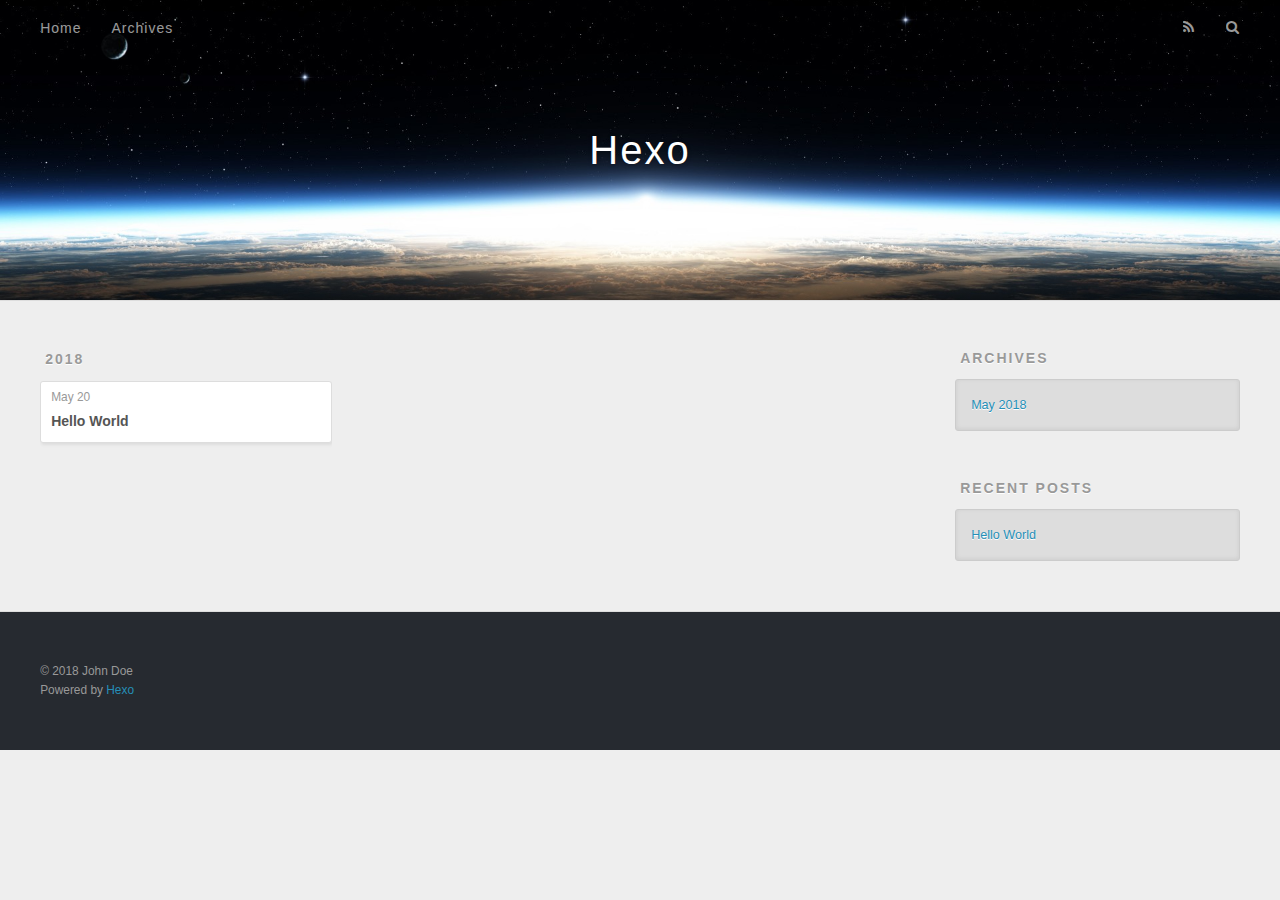
==== archives/index.html @ 895816fd "Site updated: 2018-05-20 15:03:10" ====
<!DOCTYPE html>
<html>
<head>
  <meta charset="utf-8">
  

  
  <title>Archives | Hexo</title>
  <meta name="viewport" content="width=device-width, initial-scale=1, maximum-scale=1">
  <meta property="og:type" content="website">
<meta property="og:title" content="Hexo">
<meta property="og:url" content="http://yoursite.com/archives/index.html">
<meta property="og:site_name" content="Hexo">
<meta property="og:locale" content="default">
<meta name="twitter:card" content="summary">
<meta name="twitter:title" content="Hexo">
  
    <link rel="alternate" href="/atom.xml" title="Hexo" type="application/atom+xml">
  
  
    <link rel="icon" href="/favicon.png">
  
  
    <link href="//fonts.googleapis.com/css?family=Source+Code+Pro" rel="stylesheet" type="text/css">
  
  <link rel="stylesheet" href="/css/style.css">
</head>

<body>
  <div id="container">
    <div id="wrap">
      <header id="header">
  <div id="banner"></div>
  <div id="header-outer" class="outer">
    <div id="header-title" class="inner">
      <h1 id="logo-wrap">
        <a href="/" id="logo">Hexo</a>
      </h1>
      
    </div>
    <div id="header-inner" class="inner">
      <nav id="main-nav">
        <a id="main-nav-toggle" class="nav-icon"></a>
        
          <a class="main-nav-link" href="/">Home</a>
        
          <a class="main-nav-link" href="/archives">Archives</a>
        
      </nav>
      <nav id="sub-nav">
        
          <a id="nav-rss-link" class="nav-icon" href="/atom.xml" title="RSS Feed"></a>
        
        <a id="nav-search-btn" class="nav-icon" title="Search"></a>
      </nav>
      <div id="search-form-wrap">
        <form action="//google.com/search" method="get" accept-charset="UTF-8" class="search-form"><input type="search" name="q" class="search-form-input" placeholder="Search"><button type="submit" class="search-form-submit">&#xF002;</button><input type="hidden" name="sitesearch" value="http://yoursite.com"></form>
      </div>
    </div>
  </div>
</header>
      <div class="outer">
        <section id="main">
  
  
    
    
      
      
      <section class="archives-wrap">
        <div class="archive-year-wrap">
          <a href="/archives/2018" class="archive-year">2018</a>
        </div>
        <div class="archives">
    
    <article class="archive-article archive-type-post">
  <div class="archive-article-inner">
    <header class="archive-article-header">
      <a href="/2018/05/20/hello-world/" class="archive-article-date">
  <time datetime="2018-05-20T01:56:41.354Z" itemprop="datePublished">May 20</time>
</a>
      
  
    <h1 itemprop="name">
      <a class="archive-article-title" href="/2018/05/20/hello-world/">Hello World</a>
    </h1>
  

    </header>
  </div>
</article>
  
  
    </div></section>
  


</section>
        
          <aside id="sidebar">
  
    

  
    

  
    
  
    
  <div class="widget-wrap">
    <h3 class="widget-title">Archives</h3>
    <div class="widget">
      <ul class="archive-list"><li class="archive-list-item"><a class="archive-list-link" href="/archives/2018/05/">May 2018</a></li></ul>
    </div>
  </div>


  
    
  <div class="widget-wrap">
    <h3 class="widget-title">Recent Posts</h3>
    <div class="widget">
      <ul>
        
          <li>
            <a href="/2018/05/20/hello-world/">Hello World</a>
          </li>
        
      </ul>
    </div>
  </div>

  
</aside>
        
      </div>
      <footer id="footer">
  
  <div class="outer">
    <div id="footer-info" class="inner">
      &copy; 2018 John Doe<br>
      Powered by <a href="http://hexo.io/" target="_blank">Hexo</a>
    </div>
  </div>
</footer>
    </div>
    <nav id="mobile-nav">
  
    <a href="/" class="mobile-nav-link">Home</a>
  
    <a href="/archives" class="mobile-nav-link">Archives</a>
  
</nav>
    

<script src="//ajax.googleapis.com/ajax/libs/jquery/2.0.3/jquery.min.js"></script>


  <link rel="stylesheet" href="/fancybox/jquery.fancybox.css">
  <script src="/fancybox/jquery.fancybox.pack.js"></script>


<script src="/js/script.js"></script>



  </div>
</body>
</html>
---- css/style.css ----
body {
  width: 100%;
}
body:before,
body:after {
  content: "";
  display: table;
}
body:after {
  clear: both;
}
html,
body,
div,
span,
applet,
object,
iframe,
h1,
h2,
h3,
h4,
h5,
h6,
p,
blockquote,
pre,
a,
abbr,
acronym,
address,
big,
cite,
code,
del,
dfn,
em,
img,
ins,
kbd,
q,
s,
samp,
small,
strike,
strong,
sub,
sup,
tt,
var,
dl,
dt,
dd,
ol,
ul,
li,
fieldset,
form,
label,
legend,
table,
caption,
tbody,
tfoot,
thead,
tr,
th,
td {
  margin: 0;
  padding: 0;
  border: 0;
  outline: 0;
  font-weight: inherit;
  font-style: inherit;
  font-family: inherit;
  font-size: 100%;
  vertical-align: baseline;
}
body {
  line-height: 1;
  color: #000;
  background: #fff;
}
ol,
ul {
  list-style: none;
}
table {
  border-collapse: separate;
  border-spacing: 0;
  vertical-align: middle;
}
caption,
th,
td {
  text-align: left;
  font-weight: normal;
  vertical-align: middle;
}
a img {
  border: none;
}
input,
button {
  margin: 0;
  padding: 0;
}
input::-moz-focus-inner,
button::-moz-focus-inner {
  border: 0;
  padding: 0;
}
@font-face {
  font-family: FontAwesome;
  font-style: normal;
  font-weight: normal;
  src: url("fonts/fontawesome-webfont.eot?v=#4.0.3");
  src: url("fonts/fontawesome-webfont.eot?#iefix&v=#4.0.3") format("embedded-opentype"), url("fonts/fontawesome-webfont.woff?v=#4.0.3") format("woff"), url("fonts/fontawesome-webfont.ttf?v=#4.0.3") format("truetype"), url("fonts/fontawesome-webfont.svg#fontawesomeregular?v=#4.0.3") format("svg");
}
html,
body,
#container {
  height: 100%;
}
body {
  background: #eee;
  font: 14px -apple-system, BlinkMacSystemFont, "Segoe UI", "Roboto", "Oxygen", "Ubuntu", "Cantarell", "Fira Sans", "Droid Sans", "Helvetica Neue", sans-serif;
  -webkit-text-size-adjust: 100%;
}
.outer {
  max-width: 1220px;
  margin: 0 auto;
  padding: 0 20px;
}
.outer:before,
.outer:after {
  content: "";
  display: table;
}
.outer:after {
  clear: both;
}
.inner {
  display: inline;
  float: left;
  width: 98.33333333333333%;
  margin: 0 0.833333333333333%;
}
.left,
.alignleft {
  float: left;
}
.right,
.alignright {
  float: right;
}
.clear {
  clear: both;
}
#container {
  position: relative;
}
.mobile-nav-on {
  overflow: hidden;
}
#wrap {
  height: 100%;
  width: 100%;
  position: absolute;
  top: 0;
  left: 0;
  -webkit-transition: 0.2s ease-out;
  -moz-transition: 0.2s ease-out;
  -ms-transition: 0.2s ease-out;
  transition: 0.2s ease-out;
  z-index: 1;
  background: #eee;
}
.mobile-nav-on #wrap {
  left: 280px;
}
@media screen and (min-width: 768px) {
  #main {
    display: inline;
    float: left;
    width: 73.33333333333333%;
    margin: 0 0.833333333333333%;
  }
}
.article-date,
.article-category-link,
.archive-year,
.widget-title {
  text-decoration: none;
  text-transform: uppercase;
  letter-spacing: 2px;
  color: #999;
  margin-bottom: 1em;
  margin-left: 5px;
  line-height: 1em;
  text-shadow: 0 1px #fff;
  font-weight: bold;
}
.article-inner,
.archive-article-inner {
  background: #fff;
  -webkit-box-shadow: 1px 2px 3px #ddd;
  box-shadow: 1px 2px 3px #ddd;
  border: 1px solid #ddd;
  border-radius: 3px;
}
.article-entry h1,
.widget h1 {
  font-size: 2em;
}
.article-entry h2,
.widget h2 {
  font-size: 1.5em;
}
.article-entry h3,
.widget h3 {
  font-size: 1.3em;
}
.article-entry h4,
.widget h4 {
  font-size: 1.2em;
}
.article-entry h5,
.widget h5 {
  font-size: 1em;
}
.article-entry h6,
.widget h6 {
  font-size: 1em;
  color: #999;
}
.article-entry hr,
.widget hr {
  border: 1px dashed #ddd;
}
.article-entry strong,
.widget strong {
  font-weight: bold;
}
.article-entry em,
.widget em,
.article-entry cite,
.widget cite {
  font-style: italic;
}
.article-entry sup,
.widget sup,
.article-entry sub,
.widget sub {
  font-size: 0.75em;
  line-height: 0;
  position: relative;
  vertical-align: baseline;
}
.article-entry sup,
.widget sup {
  top: -0.5em;
}
.article-entry sub,
.widget sub {
  bottom: -0.2em;
}
.article-entry small,
.widget small {
  font-size: 0.85em;
}
.article-entry acronym,
.widget acronym,
.article-entry abbr,
.widget abbr {
  border-bottom: 1px dotted;
}
.article-entry ul,
.widget ul,
.article-entry ol,
.widget ol,
.article-entry dl,
.widget dl {
  margin: 0 20px;
  line-height: 1.6em;
}
.article-entry ul ul,
.widget ul ul,
.article-entry ol ul,
.widget ol ul,
.article-entry ul ol,
.widget ul ol,
.article-entry ol ol,
.widget ol ol {
  margin-top: 0;
  margin-bottom: 0;
}
.article-entry ul,
.widget ul {
  list-style: disc;
}
.article-entry ol,
.widget ol {
  list-style: decimal;
}
.article-entry dt,
.widget dt {
  font-weight: bold;
}
#header {
  height: 300px;
  position: relative;
  border-bottom: 1px solid #ddd;
}
#header:before,
#header:after {
  content: "";
  position: absolute;
  left: 0;
  right: 0;
  height: 40px;
}
#header:before {
  top: 0;
  background: -webkit-linear-gradient(rgba(0,0,0,0.2), transparent);
  background: -moz-linear-gradient(rgba(0,0,0,0.2), transparent);
  background: -ms-linear-gradient(rgba(0,0,0,0.2), transparent);
  background: linear-gradient(rgba(0,0,0,0.2), transparent);
}
#header:after {
  bottom: 0;
  background: -webkit-linear-gradient(transparent, rgba(0,0,0,0.2));
  background: -moz-linear-gradient(transparent, rgba(0,0,0,0.2));
  background: -ms-linear-gradient(transparent, rgba(0,0,0,0.2));
  background: linear-gradient(transparent, rgba(0,0,0,0.2));
}
#header-outer {
  height: 100%;
  position: relative;
}
#header-inner {
  position: relative;
  overflow: hidden;
}
#banner {
  position: absolute;
  top: 0;
  left: 0;
  width: 100%;
  height: 100%;
  background: url("images/banner.jpg") center #000;
  -webkit-background-size: cover;
  -moz-background-size: cover;
  background-size: cover;
  z-index: -1;
}
#header-title {
  text-align: center;
  height: 40px;
  position: absolute;
  top: 50%;
  left: 0;
  margin-top: -20px;
}
#logo,
#subtitle {
  text-decoration: none;
  color: #fff;
  font-weight: 300;
  text-shadow: 0 1px 4px rgba(0,0,0,0.3);
}
#logo {
  font-size: 40px;
  line-height: 40px;
  letter-spacing: 2px;
}
#subtitle {
  font-size: 16px;
  line-height: 16px;
  letter-spacing: 1px;
}
#subtitle-wrap {
  margin-top: 16px;
}
#main-nav {
  float: left;
  margin-left: -15px;
}
.nav-icon,
.main-nav-link {
  float: left;
  color: #fff;
  opacity: 0.6;
  text-decoration: none;
  text-shadow: 0 1px rgba(0,0,0,0.2);
  -webkit-transition: opacity 0.2s;
  -moz-transition: opacity 0.2s;
  -ms-transition: opacity 0.2s;
  transition: opacity 0.2s;
  display: block;
  padding: 20px 15px;
}
.nav-icon:hover,
.main-nav-link:hover {
  opacity: 1;
}
.nav-icon {
  font-family: FontAwesome;
  text-align: center;
  font-size: 14px;
  width: 14px;
  height: 14px;
  padding: 20px 15px;
  position: relative;
  cursor: pointer;
}
.main-nav-link {
  font-weight: 300;
  letter-spacing: 1px;
}
@media screen and (max-width: 479px) {
  .main-nav-link {
    display: none;
  }
}
#main-nav-toggle {
  display: none;
}
#main-nav-toggle:before {
  content: "\f0c9";
}
@media screen and (max-width: 479px) {
  #main-nav-toggle {
    display: block;
  }
}
#sub-nav {
  float: right;
  margin-right: -15px;
}
#nav-rss-link:before {
  content: "\f09e";
}
#nav-search-btn:before {
  content: "\f002";
}
#search-form-wrap {
  position: absolute;
  top: 15px;
  width: 150px;
  height: 30px;
  right: -150px;
  opacity: 0;
  -webkit-transition: 0.2s ease-out;
  -moz-transition: 0.2s ease-out;
  -ms-transition: 0.2s ease-out;
  transition: 0.2s ease-out;
}
#search-form-wrap.on {
  opacity: 1;
  right: 0;
}
@media screen and (max-width: 479px) {
  #search-form-wrap {
    width: 100%;
    right: -100%;
  }
}
.search-form {
  position: absolute;
  top: 0;
  left: 0;
  right: 0;
  background: #fff;
  padding: 5px 15px;
  border-radius: 15px;
  -webkit-box-shadow: 0 0 10px rgba(0,0,0,0.3);
  box-shadow: 0 0 10px rgba(0,0,0,0.3);
}
.search-form-input {
  border: none;
  background: none;
  color: #555;
  width: 100%;
  font: 13px -apple-system, BlinkMacSystemFont, "Segoe UI", "Roboto", "Oxygen", "Ubuntu", "Cantarell", "Fira Sans", "Droid Sans", "Helvetica Neue", sans-serif;
  outline: none;
}
.search-form-input::-webkit-search-results-decoration,
.search-form-input::-webkit-search-cancel-button {
  -webkit-appearance: none;
}
.search-form-submit {
  position: absolute;
  top: 50%;
  right: 10px;
  margin-top: -7px;
  font: 13px FontAwesome;
  border: none;
  background: none;
  color: #bbb;
  cursor: pointer;
}
.search-form-submit:hover,
.search-form-submit:focus {
  color: #777;
}
.article {
  margin: 50px 0;
}
.article-inner {
  overflow: hidden;
}
.article-meta:before,
.article-meta:after {
  content: "";
  display: table;
}
.article-meta:after {
  clear: both;
}
.article-date {
  float: left;
}
.article-category {
  float: left;
  line-height: 1em;
  color: #ccc;
  text-shadow: 0 1px #fff;
  margin-left: 8px;
}
.article-category:before {
  content: "\2022";
}
.article-category-link {
  margin: 0 12px 1em;
}
.article-header {
  padding: 20px 20px 0;
}
.article-title {
  text-decoration: none;
  font-size: 2em;
  font-weight: bold;
  color: #555;
  line-height: 1.1em;
  -webkit-transition: color 0.2s;
  -moz-transition: color 0.2s;
  -ms-transition: color 0.2s;
  transition: color 0.2s;
}
a.article-title:hover {
  color: #258fb8;
}
.article-entry {
  color: #555;
  padding: 0 20px;
}
.article-entry:before,
.article-entry:after {
  content: "";
  display: table;
}
.article-entry:after {
  clear: both;
}
.article-entry p,
.article-entry table {
  line-height: 1.6em;
  margin: 1.6em 0;
}
.article-entry h1,
.article-entry h2,
.article-entry h3,
.article-entry h4,
.article-entry h5,
.article-entry h6 {
  font-weight: bold;
}
.article-entry h1,
.article-entry h2,
.article-entry h3,
.article-entry h4,
.article-entry h5,
.article-entry h6 {
  line-height: 1.1em;
  margin: 1.1em 0;
}
.article-entry a {
  color: #258fb8;
  text-decoration: none;
}
.article-entry a:hover {
  text-decoration: underline;
}
.article-entry ul,
.article-entry ol,
.article-entry dl {
  margin-top: 1.6em;
  margin-bottom: 1.6em;
}
.article-entry img,
.article-entry video {
  max-width: 100%;
  height: auto;
  display: block;
  margin: auto;
}
.article-entry iframe {
  border: none;
}
.article-entry table {
  width: 100%;
  border-collapse: collapse;
  border-spacing: 0;
}
.article-entry th {
  font-weight: bold;
  border-bottom: 3px solid #ddd;
  padding-bottom: 0.5em;
}
.article-entry td {
  border-bottom: 1px solid #ddd;
  padding: 10px 0;
}
.article-entry blockquote {
  font-family: Georgia, "Times New Roman", serif;
  font-size: 1.4em;
  margin: 1.6em 20px;
  text-align: center;
}
.article-entry blockquote footer {
  font-size: 14px;
  margin: 1.6em 0;
  font-family: -apple-system, BlinkMacSystemFont, "Segoe UI", "Roboto", "Oxygen", "Ubuntu", "Cantarell", "Fira Sans", "Droid Sans", "Helvetica Neue", sans-serif;
}
.article-entry blockquote footer cite:before {
  content: "—";
  padding: 0 0.5em;
}
.article-entry .pullquote {
  text-align: left;
  width: 45%;
  margin: 0;
}
.article-entry .pullquote.left {
  margin-left: 0.5em;
  margin-right: 1em;
}
.article-entry .pullquote.right {
  margin-right: 0.5em;
  margin-left: 1em;
}
.article-entry .caption {
  color: #999;
  display: block;
  font-size: 0.9em;
  margin-top: 0.5em;
  position: relative;
  text-align: center;
}
.article-entry .video-container {
  position: relative;
  padding-top: 56.25%;
  height: 0;
  overflow: hidden;
}
.article-entry .video-container iframe,
.article-entry .video-container object,
.article-entry .video-container embed {
  position: absolute;
  top: 0;
  left: 0;
  width: 100%;
  height: 100%;
  margin-top: 0;
}
.article-more-link a {
  display: inline-block;
  line-height: 1em;
  padding: 6px 15px;
  border-radius: 15px;
  background: #eee;
  color: #999;
  text-shadow: 0 1px #fff;
  text-decoration: none;
}
.article-more-link a:hover {
  background: #258fb8;
  color: #fff;
  text-decoration: none;
  text-shadow: 0 1px #1e7293;
}
.article-footer {
  font-size: 0.85em;
  line-height: 1.6em;
  border-top: 1px solid #ddd;
  padding-top: 1.6em;
  margin: 0 20px 20px;
}
.article-footer:before,
.article-footer:after {
  content: "";
  display: table;
}
.article-footer:after {
  clear: both;
}
.article-footer a {
  color: #999;
  text-decoration: none;
}
.article-footer a:hover {
  color: #555;
}
.article-tag-list-item {
  float: left;
  margin-right: 10px;
}
.article-tag-list-link:before {
  content: "#";
}
.article-comment-link {
  float: right;
}
.article-comment-link:before {
  content: "\f075";
  font-family: FontAwesome;
  padding-right: 8px;
}
.article-share-link {
  cursor: pointer;
  float: right;
  margin-left: 20px;
}
.article-share-link:before {
  content: "\f064";
  font-family: FontAwesome;
  padding-right: 6px;
}
#article-nav {
  position: relative;
}
#article-nav:before,
#article-nav:after {
  content: "";
  display: table;
}
#article-nav:after {
  clear: both;
}
@media screen and (min-width: 768px) {
  #article-nav {
    margin: 50px 0;
  }
  #article-nav:before {
    width: 8px;
    height: 8px;
    position: absolute;
    top: 50%;
    left: 50%;
    margin-top: -4px;
    margin-left: -4px;
    content: "";
    border-radius: 50%;
    background: #ddd;
    -webkit-box-shadow: 0 1px 2px #fff;
    box-shadow: 0 1px 2px #fff;
  }
}
.article-nav-link-wrap {
  text-decoration: none;
  text-shadow: 0 1px #fff;
  color: #999;
  -webkit-box-sizing: border-box;
  -moz-box-sizing: border-box;
  box-sizing: border-box;
  margin-top: 50px;
  text-align: center;
  display: block;
}
.article-nav-link-wrap:hover {
  color: #555;
}
@media screen and (min-width: 768px) {
  .article-nav-link-wrap {
    width: 50%;
    margin-top: 0;
  }
}
@media screen and (min-width: 768px) {
  #article-nav-newer {
    float: left;
    text-align: right;
    padding-right: 20px;
  }
}
@media screen and (min-width: 768px) {
  #article-nav-older {
    float: right;
    text-align: left;
    padding-left: 20px;
  }
}
.article-nav-caption {
  text-transform: uppercase;
  letter-spacing: 2px;
  color: #ddd;
  line-height: 1em;
  font-weight: bold;
}
#article-nav-newer .article-nav-caption {
  margin-right: -2px;
}
.article-nav-title {
  font-size: 0.85em;
  line-height: 1.6em;
  margin-top: 0.5em;
}
.article-share-box {
  position: absolute;
  display: none;
  background: #fff;
  -webkit-box-shadow: 1px 2px 10px rgba(0,0,0,0.2);
  box-shadow: 1px 2px 10px rgba(0,0,0,0.2);
  border-radius: 3px;
  margin-left: -145px;
  overflow: hidden;
  z-index: 1;
}
.article-share-box.on {
  display: block;
}
.article-share-input {
  width: 100%;
  background: none;
  -webkit-box-sizing: border-box;
  -moz-box-sizing: border-box;
  box-sizing: border-box;
  font: 14px -apple-system, BlinkMacSystemFont, "Segoe UI", "Roboto", "Oxygen", "Ubuntu", "Cantarell", "Fira Sans", "Droid Sans", "Helvetica Neue", sans-serif;
  padding: 0 15px;
  color: #555;
  outline: none;
  border: 1px solid #ddd;
  border-radius: 3px 3px 0 0;
  height: 36px;
  line-height: 36px;
}
.article-share-links {
  background: #eee;
}
.article-share-links:before,
.article-share-links:after {
  content: "";
  display: table;
}
.article-share-links:after {
  clear: both;
}
.article-share-twitter,
.article-share-facebook,
.article-share-pinterest,
.article-share-google {
  width: 50px;
  height: 36px;
  display: block;
  float: left;
  position: relative;
  color: #999;
  text-shadow: 0 1px #fff;
}
.article-share-twitter:before,
.article-share-facebook:before,
.article-share-pinterest:before,
.article-share-google:before {
  font-size: 20px;
  font-family: FontAwesome;
  width: 20px;
  height: 20px;
  position: absolute;
  top: 50%;
  left: 50%;
  margin-top: -10px;
  margin-left: -10px;
  text-align: center;
}
.article-share-twitter:hover,
.article-share-facebook:hover,
.article-share-pinterest:hover,
.article-share-google:hover {
  color: #fff;
}
.article-share-twitter:before {
  content: "\f099";
}
.article-share-twitter:hover {
  background: #00aced;
  text-shadow: 0 1px #008abe;
}
.article-share-facebook:before {
  content: "\f09a";
}
.article-share-facebook:hover {
  background: #3b5998;
  text-shadow: 0 1px #2f477a;
}
.article-share-pinterest:before {
  content: "\f0d2";
}
.article-share-pinterest:hover {
  background: #cb2027;
  text-shadow: 0 1px #a21a1f;
}
.article-share-google:before {
  content: "\f0d5";
}
.article-share-google:hover {
  background: #dd4b39;
  text-shadow: 0 1px #be3221;
}
.article-gallery {
  background: #000;
  position: relative;
}
.article-gallery-photos {
  position: relative;
  overflow: hidden;
}
.article-gallery-img {
  display: none;
  max-width: 100%;
}
.article-gallery-img:first-child {
  display: block;
}
.article-gallery-img.loaded {
  position: absolute;
  display: block;
}
.article-gallery-img img {
  display: block;
  max-width: 100%;
  margin: 0 auto;
}
#comments {
  background: #fff;
  -webkit-box-shadow: 1px 2px 3px #ddd;
  box-shadow: 1px 2px 3px #ddd;
  padding: 20px;
  border: 1px solid #ddd;
  border-radius: 3px;
  margin: 50px 0;
}
#comments a {
  color: #258fb8;
}
.archives-wrap {
  margin: 50px 0;
}
.archives:before,
.archives:after {
  content: "";
  display: table;
}
.archives:after {
  clear: both;
}
.archive-year-wrap {
  margin-bottom: 1em;
}
.archives {
  -webkit-column-gap: 10px;
  -moz-column-gap: 10px;
  column-gap: 10px;
}
@media screen and (min-width: 480px) and (max-width: 767px) {
  .archives {
    -webkit-column-count: 2;
    -moz-column-count: 2;
    column-count: 2;
  }
}
@media screen and (min-width: 768px) {
  .archives {
    -webkit-column-count: 3;
    -moz-column-count: 3;
    column-count: 3;
  }
}
.archive-article {
  -webkit-column-break-inside: avoid;
  page-break-inside: avoid;
  overflow: hidden;
  break-inside: avoid-column;
}
.archive-article-inner {
  padding: 10px;
  margin-bottom: 15px;
}
.archive-article-title {
  text-decoration: none;
  font-weight: bold;
  color: #555;
  -webkit-transition: color 0.2s;
  -moz-transition: color 0.2s;
  -ms-transition: color 0.2s;
  transition: color 0.2s;
  line-height: 1.6em;
}
.archive-article-title:hover {
  color: #258fb8;
}
.archive-article-footer {
  margin-top: 1em;
}
.archive-article-date {
  color: #999;
  text-decoration: none;
  font-size: 0.85em;
  line-height: 1em;
  margin-bottom: 0.5em;
  display: block;
}
#page-nav {
  margin: 50px auto;
  background: #fff;
  -webkit-box-shadow: 1px 2px 3px #ddd;
  box-shadow: 1px 2px 3px #ddd;
  border: 1px solid #ddd;
  border-radius: 3px;
  text-align: center;
  color: #999;
  overflow: hidden;
}
#page-nav:before,
#page-nav:after {
  content: "";
  display: table;
}
#page-nav:after {
  clear: both;
}
#page-nav a,
#page-nav span {
  padding: 10px 20px;
  line-height: 1;
  height: 2ex;
}
#page-nav a {
  color: #999;
  text-decoration: none;
}
#page-nav a:hover {
  background: #999;
  color: #fff;
}
#page-nav .prev {
  float: left;
}
#page-nav .next {
  float: right;
}
#page-nav .page-number {
  display: inline-block;
}
@media screen and (max-width: 479px) {
  #page-nav .page-number {
    display: none;
  }
}
#page-nav .current {
  color: #555;
  font-weight: bold;
}
#page-nav .space {
  color: #ddd;
}
#footer {
  background: #262a30;
  padding: 50px 0;
  border-top: 1px solid #ddd;
  color: #999;
}
#footer a {
  color: #258fb8;
  text-decoration: none;
}
#footer a:hover {
  text-decoration: underline;
}
#footer-info {
  line-height: 1.6em;
  font-size: 0.85em;
}
.article-entry pre,
.article-entry .highlight {
  background: #2d2d2d;
  margin: 0 -20px;
  padding: 15px 20px;
  border-style: solid;
  border-color: #ddd;
  border-width: 1px 0;
  overflow: auto;
  color: #ccc;
  line-height: 22.400000000000002px;
}
.article-entry .highlight .gutter pre,
.article-entry .gist .gist-file .gist-data .line-numbers {
  color: #666;
  font-size: 0.85em;
}
.article-entry pre,
.article-entry code {
  font-family: "Source Code Pro", Consolas, Monaco, Menlo, Consolas, monospace;
}
.article-entry code {
  background: #eee;
  text-shadow: 0 1px #fff;
  padding: 0 0.3em;
}
.article-entry pre code {
  background: none;
  text-shadow: none;
  padding: 0;
}
.article-entry .highlight pre {
  border: none;
  margin: 0;
  padding: 0;
}
.article-entry .highlight table {
  margin: 0;
  width: auto;
}
.article-entry .highlight td {
  border: none;
  padding: 0;
}
.article-entry .highlight figcaption {
  font-size: 0.85em;
  color: #999;
  line-height: 1em;
  margin-bottom: 1em;
}
.article-entry .highlight figcaption:before,
.article-entry .highlight figcaption:after {
  content: "";
  display: table;
}
.article-entry .highlight figcaption:after {
  clear: both;
}
.article-entry .highlight figcaption a {
  float: right;
}
.article-entry .highlight .gutter pre {
  text-align: right;
  padding-right: 20px;
}
.article-entry .highlight .line {
  height: 22.400000000000002px;
}
.article-entry .highlight .line.marked {
  background: #515151;
}
.article-entry .gist {
  margin: 0 -20px;
  border-style: solid;
  border-color: #ddd;
  border-width: 1px 0;
  background: #2d2d2d;
  padding: 15px 20px 15px 0;
}
.article-entry .gist .gist-file {
  border: none;
  font-family: "Source Code Pro", Consolas, Monaco, Menlo, Consolas, monospace;
  margin: 0;
}
.article-entry .gist .gist-file .gist-data {
  background: none;
  border: none;
}
.article-entry .gist .gist-file .gist-data .line-numbers {
  background: none;
  border: none;
  padding: 0 20px 0 0;
}
.article-entry .gist .gist-file .gist-data .line-data {
  padding: 0 !important;
}
.article-entry .gist .gist-file .highlight {
  margin: 0;
  padding: 0;
  border: none;
}
.article-entry .gist .gist-file .gist-meta {
  background: #2d2d2d;
  color: #999;
  font: 0.85em -apple-system, BlinkMacSystemFont, "Segoe UI", "Roboto", "Oxygen", "Ubuntu", "Cantarell", "Fira Sans", "Droid Sans", "Helvetica Neue", sans-serif;
  text-shadow: 0 0;
  padding: 0;
  margin-top: 1em;
  margin-left: 20px;
}
.article-entry .gist .gist-file .gist-meta a {
  color: #258fb8;
  font-weight: normal;
}
.article-entry .gist .gist-file .gist-meta a:hover {
  text-decoration: underline;
}
pre .comment,
pre .title {
  color: #999;
}
pre .variable,
pre .attribute,
pre .tag,
pre .regexp,
pre .ruby .constant,
pre .xml .tag .title,
pre .xml .pi,
pre .xml .doctype,
pre .html .doctype,
pre .css .id,
pre .css .class,
pre .css .pseudo {
  color: #f2777a;
}
pre .number,
pre .preprocessor,
pre .built_in,
pre .literal,
pre .params,
pre .constant {
  color: #f99157;
}
pre .class,
pre .ruby .class .title,
pre .css .rules .attribute {
  color: #9c9;
}
pre .string,
pre .value,
pre .inheritance,
pre .header,
pre .ruby .symbol,
pre .xml .cdata {
  color: #9c9;
}
pre .css .hexcolor {
  color: #6cc;
}
pre .function,
pre .python .decorator,
pre .python .title,
pre .ruby .function .title,
pre .ruby .title .keyword,
pre .perl .sub,
pre .javascript .title,
pre .coffeescript .title {
  color: #69c;
}
pre .keyword,
pre .javascript .function {
  color: #c9c;
}
@media screen and (max-width: 479px) {
  #mobile-nav {
    position: absolute;
    top: 0;
    left: 0;
    width: 280px;
    height: 100%;
    background: #191919;
    border-right: 1px solid #fff;
  }
}
@media screen and (max-width: 479px) {
  .mobile-nav-link {
    display: block;
    color: #999;
    text-decoration: none;
    padding: 15px 20px;
    font-weight: bold;
  }
  .mobile-nav-link:hover {
    color: #fff;
  }
}
@media screen and (min-width: 768px) {
  #sidebar {
    display: inline;
    float: left;
    width: 23.333333333333332%;
    margin: 0 0.833333333333333%;
  }
}
.widget-wrap {
  margin: 50px 0;
}
.widget {
  color: #777;
  text-shadow: 0 1px #fff;
  background: #ddd;
  -webkit-box-shadow: 0 -1px 4px #ccc inset;
  box-shadow: 0 -1px 4px #ccc inset;
  border: 1px solid #ccc;
  padding: 15px;
  border-radius: 3px;
}
.widget a {
  color: #258fb8;
  text-decoration: none;
}
.widget a:hover {
  text-decoration: underline;
}
.widget ul ul,
.widget ol ul,
.widget dl ul,
.widget ul ol,
.widget ol ol,
.widget dl ol,
.widget ul dl,
.widget ol dl,
.widget dl dl {
  margin-left: 15px;
  list-style: disc;
}
.widget {
  line-height: 1.6em;
  word-wrap: break-word;
  font-size: 0.9em;
}
.widget ul,
.widget ol {
  list-style: none;
  margin: 0;
}
.widget ul ul,
.widget ol ul,
.widget ul ol,
.widget ol ol {
  margin: 0 20px;
}
.widget ul ul,
.widget ol ul {
  list-style: disc;
}
.widget ul ol,
.widget ol ol {
  list-style: decimal;
}
.category-list-count,
.tag-list-count,
.archive-list-count {
  padding-left: 5px;
  color: #999;
  font-size: 0.85em;
}
.category-list-count:before,
.tag-list-count:before,
.archive-list-count:before {
  content: "(";
}
.category-list-count:after,
.tag-list-count:after,
.archive-list-count:after {
  content: ")";
}
.tagcloud a {
  margin-right: 5px;
  display: inline-block;
}
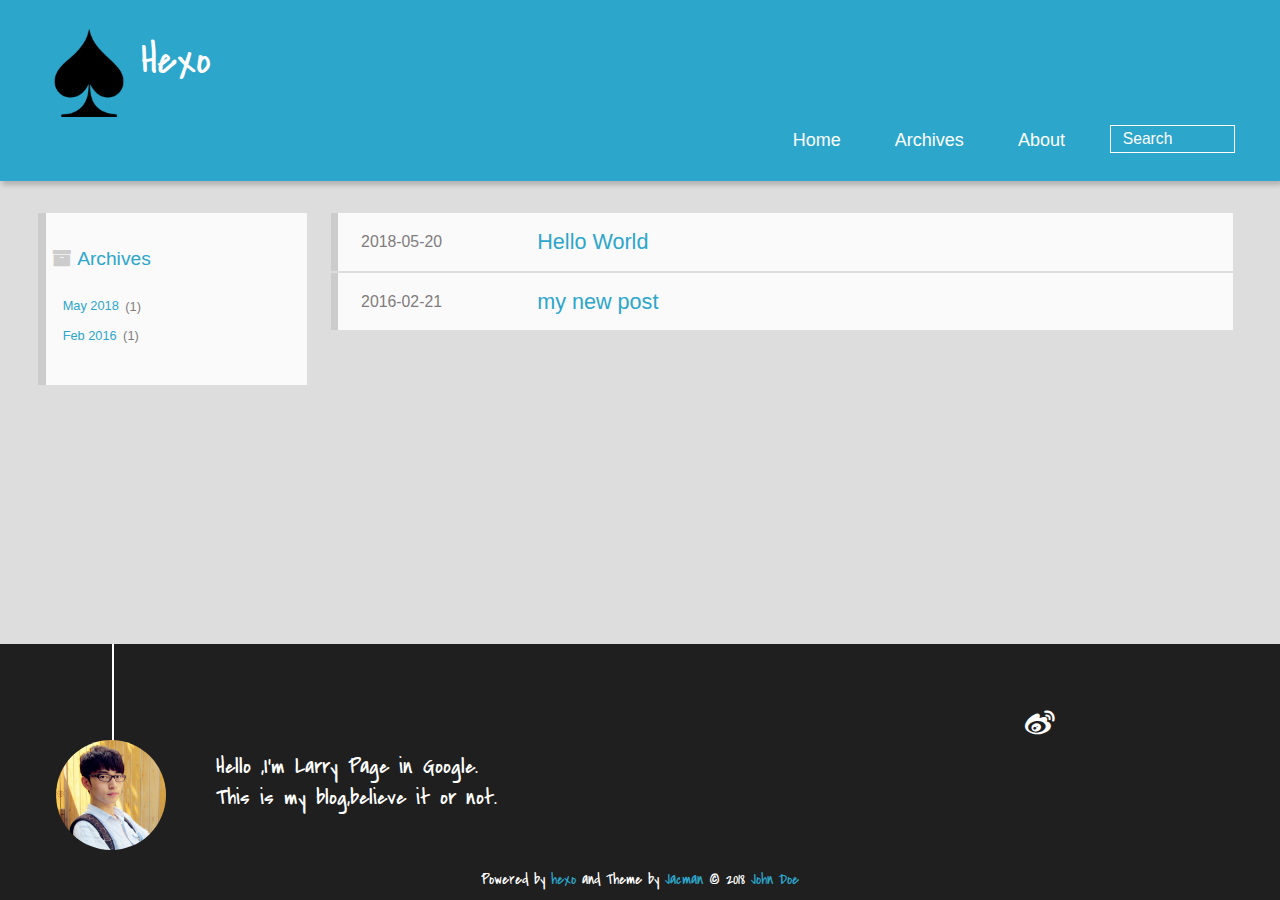
==== commit 8cd8ed52: "Site updated: 2018-07-24 18:15:48" ====
--- a/archives/index.html
+++ b/archives/index.html
@@ -1,170 +1,279 @@
-<!DOCTYPE html>
-<html>
+
+  <!DOCTYPE HTML>
+<html >
 <head>
-  <meta charset="utf-8">
-  
-
-  
-  <title>Archives | Hexo</title>
-  <meta name="viewport" content="width=device-width, initial-scale=1, maximum-scale=1">
-  <meta property="og:type" content="website">
+  <meta charset="UTF-8">
+  
+    <title>Archives | Hexo</title>
+    <meta name="viewport" content="width=device-width, initial-scale=1,user-scalable=no">
+    
+    <meta name="author" content="John Doe">
+    
+
+    
+    <meta property="og:type" content="website">
 <meta property="og:title" content="Hexo">
 <meta property="og:url" content="http://yoursite.com/archives/index.html">
 <meta property="og:site_name" content="Hexo">
 <meta property="og:locale" content="default">
 <meta name="twitter:card" content="summary">
 <meta name="twitter:title" content="Hexo">
-  
-    <link rel="alternate" href="/atom.xml" title="Hexo" type="application/atom+xml">
-  
-  
-    <link rel="icon" href="/favicon.png">
-  
-  
-    <link href="//fonts.googleapis.com/css?family=Source+Code+Pro" rel="stylesheet" type="text/css">
-  
-  <link rel="stylesheet" href="/css/style.css">
+
+    
+    <link rel="alternative" href="/atom.xml" title="Hexo" type="application/atom+xml">
+    
+    
+    <link rel="icon" href="/img/favicon.ico">
+    
+    
+    <link rel="apple-touch-icon" href="/img/jacman.jpg">
+    <link rel="apple-touch-icon-precomposed" href="/img/jacman.jpg">
+    
+    <link rel="stylesheet" href="/css/style.css">
 </head>
 
-<body>
-  <div id="container">
-    <div id="wrap">
-      <header id="header">
-  <div id="banner"></div>
-  <div id="header-outer" class="outer">
-    <div id="header-title" class="inner">
-      <h1 id="logo-wrap">
-        <a href="/" id="logo">Hexo</a>
-      </h1>
-      
-    </div>
-    <div id="header-inner" class="inner">
-      <nav id="main-nav">
-        <a id="main-nav-toggle" class="nav-icon"></a>
+    <body>
+      <header>
         
-          <a class="main-nav-link" href="/">Home</a>
+<div>
+		
+			<div id="imglogo">
+				<a href="/"><img src="/img/logo.png" alt="Hexo" title="Hexo"/></a>
+			</div>
+			
+			<div id="textlogo">
+				<h1 class="site-name"><a href="/" title="Hexo">Hexo</a></h1>
+				<h2 class="blog-motto"></h2>
+			</div>
+			<div class="navbar"><a class="navbutton navmobile" href="#" title="Menu">
+			</a></div>
+			<nav class="animated">
+				<ul>
+					<ul>
+					 
+						<li><a href="/">Home</a></li>
+					
+						<li><a href="/archives">Archives</a></li>
+					
+						<li><a href="/about">About</a></li>
+					
+					<li>
+ 					
+					<form class="search" action="//google.com/search" method="get" accept-charset="utf-8">
+						<label>Search</label>
+						<input type="search" id="search" name="q" autocomplete="off" maxlength="20" placeholder="Search" />
+						<input type="hidden" name="q" value="site:yoursite.com">
+					</form>
+					
+					</li>
+				</ul>
+			</nav>			
+</div>
+      </header>
+      <div id="container">
         
-          <a class="main-nav-link" href="/archives">Archives</a>
+
+<div class="archive-title" >
+  <h2 class="archive-icon">Archives</h2>
+  
+  <div class="archiveslist archive-float clearfix">
+   <ul class="archive-list"><li class="archive-list-item"><a class="archive-list-link" href="/archives/2018/05/">May 2018</a><span class="archive-list-count">1</span></li><li class="archive-list-item"><a class="archive-list-link" href="/archives/2016/02/">Feb 2016</a><span class="archive-list-count">1</span></li></ul>
+ </div>
+  
+</div>
+<div id="main" class="archive-part clearfix">
+  <div id="archive-page">
+
+  <section class="post" itemscope itemprop="blogPost">
+  
+    <a href="/2018/05/20/hello-world/" title="Hello World" itemprop="url">
+  
+
+    <time datetime="2018-05-20T01:56:41.354Z" itemprop="datePublished">2018-05-20</time>
+
+
+    <h1 itemprop="name">Hello World</h1>
+
+  </a>
+</section>
+
+  <section class="post" itemscope itemprop="blogPost">
+  
+    <a href="/2016/02/21/my-new-post/" title="my new post" itemprop="url">
+  
+
+    <time datetime="2016-02-21T08:04:09.000Z" itemprop="datePublished">2016-02-21</time>
+
+
+    <h1 itemprop="name">my new post</h1>
+
+  </a>
+</section>
+
+
+  </div>
+</div>
+
+      </div>
+      <footer><div id="footer" >
+	
+	<div class="line">
+		<span></span>
+		<div class="author"></div>
+	</div>
+	
+	
+	<section class="info">
+		<p> Hello ,I&#39;m Larry Page in Google. <br/>
+			This is my blog,believe it or not.</p>
+	</section>
+	 
+	<div class="social-font" class="clearfix">
+		
+		<a href="http://weibo.com/2176287895" target="_blank" class="icon-weibo" title="微博"></a>
+		
+		
+		
+		
+		
+		
+		
+		
+		
+		
+	</div>
+			
+		
+
+		<p class="copyright">
+		Powered by <a href="http://hexo.io" target="_blank" title="hexo">hexo</a> and Theme by <a href="https://github.com/wuchong/jacman" target="_blank" title="Jacman">Jacman</a> © 2018 
+		
+		<a href="/about" target="_blank" title="John Doe">John Doe</a>
+		
+		
+		</p>
+</div>
+</footer>
+      <script src="/js/jquery-2.0.3.min.js"></script>
+<script src="/js/jquery.imagesloaded.min.js"></script>
+<script src="/js/gallery.js"></script>
+<script src="/js/jquery.qrcode-0.12.0.min.js"></script>
+
+<script type="text/javascript">
+$(document).ready(function(){ 
+  $('.navbar').click(function(){
+    $('header nav').toggleClass('shownav');
+  });
+  var myWidth = 0;
+  function getSize(){
+    if( typeof( window.innerWidth ) == 'number' ) {
+      myWidth = window.innerWidth;
+    } else if( document.documentElement && document.documentElement.clientWidth) {
+      myWidth = document.documentElement.clientWidth;
+    };
+  };
+  var m = $('#main'),
+      a = $('#asidepart'),
+      c = $('.closeaside'),
+      o = $('.openaside');
+  c.click(function(){
+    a.addClass('fadeOut').css('display', 'none');
+    o.css('display', 'block').addClass('fadeIn');
+    m.addClass('moveMain');
+  });
+  o.click(function(){
+    o.css('display', 'none').removeClass('beforeFadeIn');
+    a.css('display', 'block').removeClass('fadeOut').addClass('fadeIn');      
+    m.removeClass('moveMain');
+  });
+  $(window).scroll(function(){
+    o.css("top",Math.max(80,260-$(this).scrollTop()));
+  });
+  
+  $(window).resize(function(){
+    getSize(); 
+    if (myWidth >= 1024) {
+      $('header nav').removeClass('shownav');
+    }else{
+      m.removeClass('moveMain');
+      a.css('display', 'block').removeClass('fadeOut');
+      o.css('display', 'none');
         
-      </nav>
-      <nav id="sub-nav">
-        
-          <a id="nav-rss-link" class="nav-icon" href="/atom.xml" title="RSS Feed"></a>
-        
-        <a id="nav-search-btn" class="nav-icon" title="Search"></a>
-      </nav>
-      <div id="search-form-wrap">
-        <form action="//google.com/search" method="get" accept-charset="UTF-8" class="search-form"><input type="search" name="q" class="search-form-input" placeholder="Search"><button type="submit" class="search-form-submit">&#xF002;</button><input type="hidden" name="sitesearch" value="http://yoursite.com"></form>
-      </div>
-    </div>
-  </div>
-</header>
-      <div class="outer">
-        <section id="main">
-  
-  
-    
-    
-      
-      
-      <section class="archives-wrap">
-        <div class="archive-year-wrap">
-          <a href="/archives/2018" class="archive-year">2018</a>
-        </div>
-        <div class="archives">
-    
-    <article class="archive-article archive-type-post">
-  <div class="archive-article-inner">
-    <header class="archive-article-header">
-      <a href="/2018/05/20/hello-world/" class="archive-article-date">
-  <time datetime="2018-05-20T01:56:41.354Z" itemprop="datePublished">May 20</time>
-</a>
-      
-  
-    <h1 itemprop="name">
-      <a class="archive-article-title" href="/2018/05/20/hello-world/">Hello World</a>
-    </h1>
-  
-
-    </header>
-  </div>
-</article>
-  
-  
-    </div></section>
-  
-
-
-</section>
-        
-          <aside id="sidebar">
-  
-    
-
-  
-    
-
-  
-    
-  
-    
-  <div class="widget-wrap">
-    <h3 class="widget-title">Archives</h3>
-    <div class="widget">
-      <ul class="archive-list"><li class="archive-list-item"><a class="archive-list-link" href="/archives/2018/05/">May 2018</a></li></ul>
-    </div>
-  </div>
-
-
-  
-    
-  <div class="widget-wrap">
-    <h3 class="widget-title">Recent Posts</h3>
-    <div class="widget">
-      <ul>
-        
-          <li>
-            <a href="/2018/05/20/hello-world/">Hello World</a>
-          </li>
-        
-      </ul>
-    </div>
-  </div>
-
-  
-</aside>
-        
-      </div>
-      <footer id="footer">
-  
-  <div class="outer">
-    <div id="footer-info" class="inner">
-      &copy; 2018 John Doe<br>
-      Powered by <a href="http://hexo.io/" target="_blank">Hexo</a>
-    </div>
-  </div>
-</footer>
-    </div>
-    <nav id="mobile-nav">
-  
-    <a href="/" class="mobile-nav-link">Home</a>
-  
-    <a href="/archives" class="mobile-nav-link">Archives</a>
-  
-</nav>
-    
-
-<script src="//ajax.googleapis.com/ajax/libs/jquery/2.0.3/jquery.min.js"></script>
-
-
-  <link rel="stylesheet" href="/fancybox/jquery.fancybox.css">
-  <script src="/fancybox/jquery.fancybox.pack.js"></script>
-
-
-<script src="/js/script.js"></script>
-
-
-
-  </div>
-</body>
-</html>+    }
+  });
+});
+</script>
+
+
+
+
+
+
+
+
+
+
+
+
+<link rel="stylesheet" href="/fancybox/jquery.fancybox.css" media="screen" type="text/css">
+<script src="/fancybox/jquery.fancybox.pack.js"></script>
+<script type="text/javascript">
+$(document).ready(function(){ 
+  $('.article-content').each(function(i){
+    $(this).find('img').each(function(){
+      if ($(this).parent().hasClass('fancybox')) return;
+      var alt = this.alt;
+      if (alt) $(this).after('<span class="caption">' + alt + '</span>');
+      $(this).wrap('<a href="' + this.src + '" title="' + alt + '" class="fancybox"></a>');
+    });
+    $(this).find('.fancybox').each(function(){
+      $(this).attr('rel', 'article' + i);
+    });
+  });
+  if($.fancybox){
+    $('.fancybox').fancybox();
+  }
+}); 
+</script>
+
+
+
+<!-- Analytics Begin -->
+
+
+
+<script>
+var _hmt = _hmt || [];
+(function() {
+  var hm = document.createElement("script");
+  hm.src = "//hm.baidu.com/hm.js?e6d1f421bbc9962127a50488f9ed37d1";
+  var s = document.getElementsByTagName("script")[0]; 
+  s.parentNode.insertBefore(hm, s);
+})();
+</script>
+
+
+
+<!-- Analytics End -->
+
+<!-- Totop Begin -->
+
+	<div id="totop">
+	<a title="Back to Top"><img src="/img/scrollup.png"/></a>
+	</div>
+	<script src="/js/totop.js"></script>
+
+<!-- Totop End -->
+
+<!-- MathJax Begin -->
+<!-- mathjax config similar to math.stackexchange -->
+
+
+<!-- MathJax End -->
+
+<!-- Tiny_search Begin -->
+
+<!-- Tiny_search End -->
+
+    </body>
+   </html>
--- a/css/style.css
+++ b/css/style.css
@@ -1,14 +1,3 @@
-body {
-  width: 100%;
-}
-body:before,
-body:after {
-  content: "";
-  display: table;
-}
-body:after {
-  clear: both;
-}
 html,
 body,
 div,
@@ -100,6 +89,100 @@
 a img {
   border: none;
 }
+/* custom Font*/
+@font-face {
+  font-family: "covered_by_your_graceregular";
+  font-weight: normal;
+  font-style: normal;
+  src: url("../font/coveredbyyourgrace-webfont.eot");
+  src: url("../font/coveredbyyourgrace-webfont.eot?#iefix") format('embedded-opentype'), url("../font/coveredbyyourgrace-webfont.svg#covered_by_your_graceregular") format('svg'), url("../font/coveredbyyourgrace-webfont.woff") format('woff'), url("../font/coveredbyyourgrace-webfont.ttf") format('truetype');
+}
+/* icon Font */
+@font-face {
+  font-family: "FontAwesome";
+  font-style: normal;
+  font-weight: normal;
+  src: url("../font/fontawesome-webfont.eot?v=#4.0.3");
+  src: url("../font/fontawesome-webfont.eot?#iefix&v=#4.0.3") format("embedded-opentype"), url("../font/fontawesome-webfont.woff?v=#4.0.3") format("woff"), url("../font/fontawesome-webfont.ttf?v=#4.0.3") format("truetype"), url("../font/fontawesome-webfont.svg#fontawesomeregular?v=#4.0.3") format("svg");
+}
+@font-face {
+  font-family: "fontdiao";
+  font-weight: normal;
+  font-style: normal;
+  src: url("../font/fontdiao.eot");
+  src: url("../font/fontdiao.eot?#iefix") format('embedded-opentype'), url("../font/fontdiao.svg#fontdiao") format('svg'), url("../font/fontdiao.woff") format('woff'), url("../font/fontdiao.ttf") format('truetype');
+}
+/* Public style */
+* {
+  -webkit-margin-before: 0;
+  -webkit-margin-after: 0;
+}
+body {
+  background: #ddd;
+  font-family: "Helvetica Neue", "Helvetica", "Microsoft YaHei", "WenQuanYi Micro Hei", Arial, sans-serif;
+  font-size: 100%;
+  color: #817c7c;
+  line-height: 1.5;
+  min-height: 100vh;
+  display: -webkit-flex;
+  display: -webkit-box;
+  display: -moz-box;
+  display: -webkit-flex;
+  display: -ms-flexbox;
+  display: box;
+  display: flex;
+  -webkit-flex-direction: column;
+  -webkit-box-orient: vertical;
+  -moz-box-orient: vertical;
+  -o-box-orient: vertical;
+  -webkit-flex-direction: column;
+  -ms-flex-direction: column;
+  flex-direction: column;
+}
+iframe {
+  margin-top: 10px;
+}
+small {
+  font-size: 80%;
+}
+sub,
+sup {
+  font-size: 75%;
+  line-height: 0;
+  position: relative;
+  vertical-align: baseline;
+}
+sup {
+  top: -0.5em;
+  padding-left: 0.3em;
+}
+sub {
+  bottom: -0.25em;
+}
+a {
+  text-decoration: none;
+  color: #817c7c;
+}
+a:hover,
+a:focus {
+  outline: 0;
+  text-decoration: none;
+  -webkit-transition: color 0.25s, background 0.5s;
+  -moz-transition: color 0.25s, background 0.5s;
+  -o-transition: color 0.25s, background 0.5s;
+  -ms-transition: color 0.25s, background 0.5s;
+  transition: color 0.25s, background 0.5s;
+}
+a:hover:before {
+  -webkit-transition: color 0.25s, background 0.5s;
+  -moz-transition: color 0.25s, background 0.5s;
+  -o-transition: color 0.25s, background 0.5s;
+  -ms-transition: color 0.25s, background 0.5s;
+  transition: color 0.25s, background 0.5s;
+}
+input:focus {
+  outline: none;
+}
 input,
 button {
   margin: 0;
@@ -110,563 +193,951 @@
   border: 0;
   padding: 0;
 }
-@font-face {
+h1 {
+  font-size: 1.5em;
+}
+.fa {
+  display: inline-block;
   font-family: FontAwesome;
   font-style: normal;
   font-weight: normal;
-  src: url("fonts/fontawesome-webfont.eot?v=#4.0.3");
-  src: url("fonts/fontawesome-webfont.eot?#iefix&v=#4.0.3") format("embedded-opentype"), url("fonts/fontawesome-webfont.woff?v=#4.0.3") format("woff"), url("fonts/fontawesome-webfont.ttf?v=#4.0.3") format("truetype"), url("fonts/fontawesome-webfont.svg#fontawesomeregular?v=#4.0.3") format("svg");
-}
-html,
-body,
-#container {
-  height: 100%;
-}
-body {
-  background: #eee;
-  font: 14px -apple-system, BlinkMacSystemFont, "Segoe UI", "Roboto", "Oxygen", "Ubuntu", "Cantarell", "Fira Sans", "Droid Sans", "Helvetica Neue", sans-serif;
-  -webkit-text-size-adjust: 100%;
-}
-.outer {
-  max-width: 1220px;
-  margin: 0 auto;
-  padding: 0 20px;
-}
-.outer:before,
-.outer:after {
+  line-height: 1;
+  -webkit-font-smoothing: antialiased;
+  -moz-osx-font-smoothing: grayscale;
+}
+.clearfix {
+  zoom: 1;
+}
+.clearfix:before,
+.clearfix:after {
   content: "";
   display: table;
 }
-.outer:after {
+.clearfix:after {
   clear: both;
 }
-.inner {
-  display: inline;
+::-webkit-input-placeholder {
+  color: #fff;
+  padding: 2px 0 0 4px;
+}
+::-moz-placeholder {
+  color: #fff;
+  padding: 2px 0 0 4px;
+}
+:-ms-input-placeholder {
+  color: #fff;
+  padding: 2px 0 0 4px;
+}
+::-webkit-input-placeholder::before {
+  font-family: "FontAwesome";
+  -webkit-font-smoothing: antialiased;
+  -moz-osx-font-smoothing: grayscale;
+  content: "\f002";
+  padding-right: 4px;
+}
+::-moz-placeholder:before {
+  font-family: "FontAwesome";
+  -webkit-font-smoothing: antialiased;
+  -moz-osx-font-smoothing: grayscale;
+  content: "\f002";
+  padding-right: 4px;
+}
+:-ms-input-placeholder::before {
+  font-family: "FontAwesome";
+  -webkit-font-smoothing: antialiased;
+  -moz-osx-font-smoothing: grayscale;
+  content: "\f002";
+  padding-right: 4px;
+}
+input[type="search"]::-webkit-search-cancel-button,
+input[type="search"]::-webkit-search-decoration {
+  -webkit-appearance: none;
+}
+::-webkit-search-cancel-button:after {
+  font-family: "FontAwesome";
+  -webkit-font-smoothing: antialiased;
+  -moz-osx-font-smoothing: grayscale;
+  content: '\f00d';
+  color: #fff;
+  padding-right: 4px;
+}
+/* css3 animate */
+.animated {
+  -webkit-animation-fill-mode: both;
+  -moz-animation-fill-mode: both;
+  -o-animation-fill-mode: both;
+  -ms-animation-fill-mode: both;
+  animation-fill-mode: both;
+  -webkit-animation-duration: 1s;
+  -moz-animation-duration: 1s;
+  -o-animation-duration: 1s;
+  -ms-animation-duration: 1s;
+  animation-duration: 1s;
+}
+@-webkit-keyframes fadeIn {
+  0% {
+    opacity: 0;
+    -ms-filter: "progid:DXImageTransform.Microsoft.Alpha(Opacity=0)";
+    filter: alpha(opacity=0);
+  }
+  100% {
+    opacity: 1;
+    -ms-filter: none;
+    filter: none;
+  }
+}
+.fadeIn {
+  -webkit-animation-name: fadeIn;
+  -moz-animation-name: fadeIn;
+  -o-animation-name: fadeIn;
+  -ms-animation-name: fadeIn;
+  animation-name: fadeIn;
+}
+.fadeOut {
+  -webkit-animation-name: fadeOut;
+  -moz-animation-name: fadeOut;
+  -o-animation-name: fadeOut;
+  -ms-animation-name: fadeOut;
+  animation-name: fadeOut;
+}
+@-moz-keyframes fadeInDown {
+  0% {
+    opacity: 0;
+    -ms-filter: "progid:DXImageTransform.Microsoft.Alpha(Opacity=0)";
+    filter: alpha(opacity=0);
+    -webkit-transform: translateY(-20px);
+    -moz-transform: translateY(-20px);
+    -o-transform: translateY(-20px);
+    -ms-transform: translateY(-20px);
+    transform: translateY(-20px);
+  }
+  100% {
+    opacity: 1;
+    -ms-filter: none;
+    filter: none;
+    -webkit-transform: translateY(0);
+    -moz-transform: translateY(0);
+    -o-transform: translateY(0);
+    -ms-transform: translateY(0);
+    transform: translateY(0);
+  }
+}
+@-webkit-keyframes fadeInDown {
+  0% {
+    opacity: 0;
+    -ms-filter: "progid:DXImageTransform.Microsoft.Alpha(Opacity=0)";
+    filter: alpha(opacity=0);
+    -webkit-transform: translateY(-20px);
+    -moz-transform: translateY(-20px);
+    -o-transform: translateY(-20px);
+    -ms-transform: translateY(-20px);
+    transform: translateY(-20px);
+  }
+  100% {
+    opacity: 1;
+    -ms-filter: none;
+    filter: none;
+    -webkit-transform: translateY(0);
+    -moz-transform: translateY(0);
+    -o-transform: translateY(0);
+    -ms-transform: translateY(0);
+    transform: translateY(0);
+  }
+}
+@-o-keyframes fadeInDown {
+  0% {
+    opacity: 0;
+    -ms-filter: "progid:DXImageTransform.Microsoft.Alpha(Opacity=0)";
+    filter: alpha(opacity=0);
+    -webkit-transform: translateY(-20px);
+    -moz-transform: translateY(-20px);
+    -o-transform: translateY(-20px);
+    -ms-transform: translateY(-20px);
+    transform: translateY(-20px);
+  }
+  100% {
+    opacity: 1;
+    -ms-filter: none;
+    filter: none;
+    -webkit-transform: translateY(0);
+    -moz-transform: translateY(0);
+    -o-transform: translateY(0);
+    -ms-transform: translateY(0);
+    transform: translateY(0);
+  }
+}
+@keyframes fadeInDown {
+  0% {
+    opacity: 0;
+    -ms-filter: "progid:DXImageTransform.Microsoft.Alpha(Opacity=0)";
+    filter: alpha(opacity=0);
+    -webkit-transform: translateY(-20px);
+    -moz-transform: translateY(-20px);
+    -o-transform: translateY(-20px);
+    -ms-transform: translateY(-20px);
+    transform: translateY(-20px);
+  }
+  100% {
+    opacity: 1;
+    -ms-filter: none;
+    filter: none;
+    -webkit-transform: translateY(0);
+    -moz-transform: translateY(0);
+    -o-transform: translateY(0);
+    -ms-transform: translateY(0);
+    transform: translateY(0);
+  }
+}
+body >header {
+  width: 100%;
+  -webkit-box-shadow: 2px 4px 5px rgba(3,3,3,0.2);
+  box-shadow: 2px 4px 5px rgba(3,3,3,0.2);
+  background: url("../") center #2ca6cb;
+  color: #fff;
+  padding: 1em 0 0.8em;
+}
+@media only screen and (min-width: 1024px) {
+  body >header {
+    padding: 1.8em 0 1.5em;
+  }
+}
+body >header >div {
+  width: 95%;
+  margin: 0 auto;
+  position: relative;
+  overflow: hidden;
+}
+@media only screen and (min-width: 1024px) {
+  body >header >div {
+    width: 93%;
+  }
+}
+body >header a {
+  display: block;
+  color: #fff;
+}
+#imglogo {
   float: left;
-  width: 98.33333333333333%;
-  margin: 0 0.833333333333333%;
-}
-.left,
-.alignleft {
+  width: 4em;
+  height: 4em;
+}
+@media only screen and (min-width: 768px) {
+  #imglogo {
+    width: 5em;
+  }
+}
+@media only screen and (min-width: 1024px) {
+  #imglogo {
+    width: 5.5em;
+  }
+}
+#imglogo img {
+  width: 4em;
+}
+@media only screen and (min-width: 768px) {
+  #imglogo img {
+    width: 5em;
+  }
+}
+@media only screen and (min-width: 1024px) {
+  #imglogo img {
+    width: 5.5em;
+  }
+}
+#textlogo {
   float: left;
-}
-.right,
-.alignright {
+  width: 75%;
+  margin-left: 0.5em;
+}
+#textlogo h1.site-name {
+  width: 86%;
+  font-family: "covered_by_your_graceregular";
+  font-size: 200%;
+  line-height: 1.5;
+  -webkit-font-smoothing: antialiased;
+  -moz-osx-font-smoothing: grayscale;
+}
+@media only screen and (min-width: 768px) {
+  #textlogo h1.site-name {
+    font-size: 240%;
+  }
+}
+@media only screen and (min-width: 1024px) {
+  #textlogo h1.site-name {
+    font-size: 280%;
+  }
+}
+#textlogo h2.blog-motto {
+  font-size: 0.7em;
+  font-weight: normal;
+}
+@media only screen and (min-width: 768px) {
+  #textlogo h2.blog-motto {
+    font-size: 100%;
+  }
+}
+@media only screen and (min-width: 1024px) {
+  #textlogo h2.blog-motto {
+    font-size: 110%;
+  }
+}
+.navbar {
+  position: absolute;
+  width: 2em;
+  right: 0em;
+  top: 1em;
+  padding: 0.5em;
+}
+@media only screen and (min-width: 1024px) {
+  .navbar {
+    display: none;
+  }
+}
+.navbutton::before {
+  font-family: "FontAwesome";
+  -webkit-font-smoothing: antialiased;
+  -moz-osx-font-smoothing: grayscale;
+  content: "\f0c9";
+}
+.navmobile::before {
+  padding-left: 1em;
+}
+header nav {
+  float: left;
+  width: 100%;
+  font-size: 112.5%;
+  padding-top: 0.5em;
+  max-height: 0.01em;
+  -webkit-transition: max-height 1s ease-out;
+  -moz-transition: max-height 1s ease-out;
+  -o-transition: max-height 1s ease-out;
+  -ms-transition: max-height 1s ease-out;
+  transition: max-height 1s ease-out;
+}
+@media only screen and (min-width: 568px) {
+  header nav {
+    width: 50%;
+  }
+}
+@media only screen and (min-width: 1024px) {
+  header nav {
+    float: right;
+    width: auto;
+    margin-top: 1em;
+    max-height: none;
+  }
+}
+@media only screen and (min-width: 1024px) {
+  header nav ul {
+    float: right;
+  }
+}
+@media only screen and (min-width: 1024px) {
+  header nav ul li {
+    float: left;
+  }
+}
+header nav ul li a {
+  padding: 0.2em 0 0.2em 1em;
+}
+@media only screen and (min-width: 1024px) {
+  header nav ul li a {
+    padding: 0.2em 1.5em;
+  }
+}
+header nav ul li a:hover {
+  background: #1b7f9e;
+  color: #e9cd4c;
+}
+.shownav {
+  max-height: 40em;
+}
+.search {
+  padding: 0.1em 0 0 1em;
+}
+.search input {
+  -webkit-appearance: textfield;
+  font-size: 0.87em;
+  line-height: 1.7;
+  border: 1px solid #fff;
+  color: #fff;
+  background: transparent;
+  width: 80%;
+  padding-left: 0.5em;
+}
+@media only screen and (min-width: 1024px) {
+  .search input {
+    width: 8em;
+    -webkit-transition: 0.5s width;
+    -moz-transition: 0.5s width;
+    -o-transition: 0.5s width;
+    -ms-transition: 0.5s width;
+    transition: 0.5s width;
+  }
+  .search input:focus {
+    width: 15em;
+  }
+}
+.search label {
+  display: none;
+}
+/* index layout */
+#container {
+  -webkit-flex: 1;
+  width: 95%;
+  margin: 0 auto;
+  overflow: hidden;
+}
+@media only screen and (min-width: 768px) {
+  #container {
+    width: 96%;
+  }
+}
+@media only screen and (min-width: 1024px) {
+  #container {
+    width: 94%;
+  }
+}
+@media only screen and (min-width: 1560px) {
+  #container {
+    width: 82%;
+  }
+}
+#main {
+  margin: 1em 0 0;
+  line-height: 1.8;
+}
+@media only screen and (min-width: 1024px) {
+  #main {
+    margin: 2em 0 0;
+    width: 75%;
+    float: left;
+    -webkit-transition: margin 0.5s ease-out;
+    -moz-transition: margin 0.5s ease-out;
+    -o-transition: margin 0.5s ease-out;
+    -ms-transition: margin 0.5s ease-out;
+    transition: margin 0.5s ease-out;
+  }
+}
+#main section.post {
+  background: #fafafa;
+  margin-bottom: 0.125em;
+}
+#main section.post a {
+  display: block;
+  border-left: 0.5em solid #ccc;
+  -webkit-transition: border-left 0.45s;
+  -moz-transition: border-left 0.45s;
+  -o-transition: border-left 0.45s;
+  -ms-transition: border-left 0.45s;
+  transition: border-left 0.45s;
+  padding: 0.5em;
+}
+@media only screen and (min-width: 768px) {
+  #main section.post a {
+    padding: 1em;
+  }
+}
+#main section.post a:hover {
+  border-left: 0.5em solid #2ca6cb;
+}
+#main section.post a h1 {
+  color: #2ca6cb;
+  line-height: 2;
+}
+#main section.post a p {
+  color: #817c7c;
+}
+#main section.post a time {
+  color: #817c7c;
+  display: block;
+  margin: 0.5em 0;
+  font-size: 0.9em;
+}
+#main article.post-expand {
+  background: #fafafa;
+  margin-bottom: 3.5em;
+}
+#main article.post-expand .img-logo {
+  max-width: 180px;
+  max-height: 96px;
+  display: block !important;
+  margin-right: 0.7em;
+  margin-left: 0.7em;
+  padding: 0;
   float: right;
-}
-.clear {
+  clear: right;
+}
+#main article.post-expand .img-topic {
+  max-width: 300px;
+  max-height: 1800px;
+  display: block !important;
+  margin-left: 0.7em;
+  margin-right: 0.7em;
+  padding: 0;
+  float: right;
+  clear: right;
+}
+#main article.post-expand .article-more-link a {
+  display: inline-block;
+  line-height: 1em;
+  padding: 6px 15px;
+  border-radius: 15px;
+  background: #ddd;
+  color: #817c7c;
+  text-decoration: none;
+}
+#main article.post-expand .article-more-link a:hover {
+  background: #2ca6cb;
+  color: #fff;
+  text-decoration: none;
+}
+#archive-page section.post a {
+  font-size: 0.9em;
+  padding: 0.5em !important;
+}
+@media only screen and (min-width: 768px) {
+  #archive-page section.post a time {
+    padding-left: 1em;
+  }
+}
+.moveMain {
+  margin-left: 10% !important;
+}
+.unexpand .prev {
+  border-left: 0.5em solid #ccc;
+}
+.unexpand .prev:hover {
+  border-left: 0.5em solid #2ca6cb;
+}
+#page-nav {
+  background: #fafafa;
+  text-align: center;
+  overflow: hidden;
+}
+#page-nav a {
+  display: inline-block;
+  padding: 0.5em 1em;
+}
+#page-nav a {
+  color: #2ca6cb;
+}
+#page-nav a:hover {
+  background: #ccc;
+  color: #2ca6cb;
+}
+#page-nav .prev {
+  float: left;
+  -webkit-transition: border-left 0.5s;
+  -moz-transition: border-left 0.5s;
+  -o-transition: border-left 0.5s;
+  -ms-transition: border-left 0.5s;
+  transition: border-left 0.5s;
+}
+#page-nav .prev span:before {
+  font-family: "FontAwesome";
+  -webkit-font-smoothing: antialiased;
+  -moz-osx-font-smoothing: grayscale;
+  content: "\f053";
+  padding-right: 0.5em;
+}
+#page-nav .next {
+  float: right;
+}
+#page-nav .next span:before {
+  font-family: "FontAwesome";
+  -webkit-font-smoothing: antialiased;
+  -moz-osx-font-smoothing: grayscale;
+  content: "\f054";
+  padding-left: 0.5em;
+}
+#page-nav .page-number {
+  display: none;
+  padding: 0.5em 1em;
+}
+@media only screen and (min-width: 768px) {
+  #page-nav .page-number {
+    display: inline-block;
+  }
+}
+#page-nav .current {
+  color: #b8b8b8;
+  font-weight: bold;
+}
+#page-nav .space {
+  color: #2ca6cb;
+}
+/* page layout */
+@media only screen and (min-width: 1024px) {
+  .page {
+    margin-left: 10% !important;
+  }
+}
+/* archive layout */
+.category-icon:before,
+.tag-icon:before,
+.archive-icon:before {
+  font-family: "FontAwesome";
+  -webkit-font-smoothing: antialiased;
+  -moz-osx-font-smoothing: grayscale;
+  color: #ccc;
+  font-size: 100%;
+  padding-right: 0.3em;
+}
+.category-icon:before {
+  content: "\f07b";
+}
+.tag-icon:before {
+  content: "\f02c";
+}
+.archive-icon:before {
+  content: "\f187";
+}
+.archive-title {
+  margin: 1em 0;
+  padding: 2em;
+  background: #fafafa;
+  border-left: 0.5em solid #ccc;
+}
+@media only screen and (min-width: 1024px) {
+  .archive-title {
+    margin: 2em 0;
+    width: 18.5%;
+    padding-left: 0.5%;
+    float: left;
+  }
+}
+.archive-title h2 {
+  width: 90%;
+  color: #2ca6cb;
+  font-size: 120%;
+}
+.archive-title a {
+  color: #2ca6cb;
+  -webkit-transition: color 0.5s;
+  -moz-transition: color 0.5s;
+  -o-transition: color 0.5s;
+  -ms-transition: color 0.5s;
+  transition: color 0.5s;
+}
+.archive-title a:hover {
+  color: #2ca6cb;
+  -webkit-transition: color 0.5s;
+  -moz-transition: color 0.5s;
+  -o-transition: color 0.5s;
+  -ms-transition: color 0.5s;
+  transition: color 0.5s;
+}
+.current {
+  color: #ea6753 !important;
+}
+@media only screen and (min-width: 768px) {
+  .archive-part {
+    min-height: 200px;
+  }
+}
+@media only screen and (min-width: 1024px) {
+  .archive-part {
+    float: right;
+    margin-left: 2% !important;
+  }
+}
+.archive-part section.post {
+  width: 100%;
+}
+.archive-part section.post time {
+  font-size: 1.1em !important;
+  float: left;
+}
+@media only screen and (max-width: 568px) {
+  .archive-part section.post time {
+    width: 100%;
+  }
+}
+@media only screen and (min-width: 568px) {
+  .archive-part section.post time {
+    width: 20%;
+  }
+}
+@media only screen and (min-width: 768px) {
+  .archive-nav {
+    width: 100%;
+    float: left;
+    margin-top: 1em;
+  }
+}
+/* tags&categories layout */
+.all-list-box {
+  min-height: 400px;
+}
+.post,
+.page,
+.link,
+.photo {
+  background: #fafafa;
+}
+.post a,
+.page a,
+.link a,
+.photo a {
+  color: #2ca6cb;
+}
+.post a:hover,
+.page a:hover,
+.link a:hover,
+.photo a:hover {
+  color: #ea6753;
+}
+@media only screen and (min-width: 768px) {
+  article header.article-info {
+    border-bottom: 1px solid #dbdbdb;
+  }
+}
+article header.article-info >h1 {
+  padding: 0.2em 3%;
+  font-size: 170%;
+  line-height: 1.5;
+  word-wrap: break-word;
+  word-break: normal;
+  -webkit-font-smoothing: antialiased;
+  -moz-osx-font-smoothing: grayscale;
+  border-left: 5px solid #2ca6cb;
+}
+@media only screen and (min-width: 1024px) {
+  article header.article-info >h1 {
+    font-size: 200%;
+    padding-top: 0.3em;
+  }
+}
+article header.article-info >p.article-author {
+  padding: 0.3em 4% 0.3em 0;
+  text-align: right;
+  border-bottom: 1px solid #dbdbdb;
+}
+@media only screen and (min-width: 768px) {
+  article header.article-info >p.article-author {
+    float: right;
+    border-bottom: none;
+  }
+}
+article header.article-info >p.article-time {
+  padding-top: 0.5em;
+  font-size: 0.8em;
+  text-align: center;
+  margin-bottom: -2.7em;
+}
+@media only screen and (min-width: 768px) {
+  article header.article-info >p.article-time {
+    float: right;
+    margin-right: 1em;
+    padding-top: 0.1em;
+    font-size: 0.9em;
+  }
+}
+article header.article-info >p.article-time:before {
+  font-family: "FontAwesome";
+  font-size: 130%;
+  content: "\f017";
+  -webkit-font-smoothing: antialiased;
+  -moz-osx-font-smoothing: grayscale;
+}
+article .article-content {
+  padding: 1.5em 4%;
+  color: #413f3f;
+  font-size: 100%;
+}
+article .article-content:before,
+article .article-content:after {
+  content: "";
+  display: block;
   clear: both;
 }
-#container {
+article .article-content .kb {
+  padding: 0.1em 0.6em;
+  border: 1px solid #ccc;
+  background-color: code-color;
+  color: #8f8f8f;
+  -webkit-box-shadow: 0 1px 0 rgba(0,0,0,0.2), 0 0 0 2px #fff inset;
+  box-shadow: 0 1px 0 rgba(0,0,0,0.2), 0 0 0 2px #fff inset;
+  border-radius: 3px;
+  display: inline-block;
+  margin: 0 0.1em;
+  text-shadow: 0 1px 0 #fff;
+  line-height: 1.5;
+  white-space: nowrap;
+}
+article .article-content h1,
+article .article-content h2 {
+  font-size: 180%;
+  line-height: 1.2em;
+  padding-bottom: 0.3em;
+  margin-top: 1.5em;
+  border-bottom: 2px solid #dbdbdb;
+}
+article .article-content h3 {
+  font-size: 140%;
+  line-height: 1em;
+  margin-top: 1.3em;
+}
+article .article-content h4,
+article .article-content h5,
+article .article-content h6 {
+  font-size: 140%;
+}
+article .article-content h1,
+article .article-content h2,
+article .article-content h3,
+article .article-content h4,
+article .article-content h5,
+article .article-content h6 {
+  color: #333;
+  -webkit-font-smoothing: antialiased;
+  -moz-osx-font-smoothing: grayscale;
+}
+article .article-content h1 >code,
+article .article-content h2 >code,
+article .article-content h3 >code,
+article .article-content h4 >code,
+article .article-content h5 >code,
+article .article-content h6 >code {
+  color: #a3a3a3;
+}
+article .article-content hr {
+  border: 1px solid #dbdbdb;
+}
+article .article-content strong {
+  font-weight: bold;
+}
+article .article-content em {
+  font-style: italic;
+}
+article .article-content acronym,
+article .article-content abbr {
+  border-bottom: 1px dotted;
+}
+article .article-content blockquote {
+  border-left: 0.2em solid #2ca6cb;
+  margin: 0.65em 0 0.65em 1%;
+  padding-left: 1%;
+  line-height: 1.5;
+  font-size: 100%;
+  color: #808080;
+}
+article .article-content blockquote footer {
+  background: #fafafa;
+  padding: 0;
+  margin: 0;
+  font-size: 80%;
+  line-height: 1em;
+}
+article .article-content blockquote cite {
+  font-style: italic;
+  padding-left: 0.5em;
+}
+article .article-content ul,
+article .article-content ol {
+  padding-left: 1.5em;
+  font-size: 100%;
+  padding-top: 0.7em;
+}
+@media only screen and (min-width: 768px) {
+  article .article-content ul,
+  article .article-content ol {
+    padding-left: 1.5em;
+  }
+}
+article .article-content ul li {
+  list-style: disc;
+  text-align: match-parent;
+}
+article .article-content ol li {
+  list-style-type: decimal;
+}
+article .article-content dl dt {
+  font-weight: blod;
+}
+article .article-content ul li>code,
+article .article-content ol li>code,
+article .article-content p code,
+article .article-content strong code,
+article .article-content em code,
+article .article-content table th>code,
+article .article-content table td>code {
+  font-family: Monaco, Menlo, Consolas, Courier New, monospace;
+  background: #eee;
+  color: #d14;
+  border: 1px solid #d6d6d6;
+  padding: 0 5px;
+  margin: 0 2px;
+  font-size: 90%;
+  white-space: nowrap;
+  text-shadow: 0 1px #fff;
+  -webkit-border-radius: 0.25em;
+  border-radius: 0.25em;
+}
+article .article-content p {
+  line-height: 1.5;
+  margin-top: 0.7em;
+}
+@media only screen and (min-width: 1024px) {
+  article .article-content p {
+    margin-top: 1em;
+  }
+}
+article .article-content img,
+article .article-content video,
+article .article-content figure img {
+  max-width: 100%;
+  height: auto;
+  vertical-align: middle;
+  padding-top: 0.5em;
+}
+@media only screen and (min-width: 1024px) {
+  article .article-content img,
+  article .article-content video,
+  article .article-content figure img {
+    padding-top: 0.7em;
+  }
+}
+article .article-content .img-topic,
+article .article-content .img-logo {
+  display: none;
+}
+article .article-content .img-center {
+  display: block;
+  margin: auto;
+}
+article .article-content .img-shadow {
+  -webkit-box-shadow: 0 0 2px 3px #ddd;
+  box-shadow: 0 0 2px 3px #ddd;
+}
+article .article-content figcaption,
+article .article-content .caption {
+  display: block;
+  margin-top: 0.3em;
+  color: #808080;
   position: relative;
-}
-.mobile-nav-on {
-  overflow: hidden;
-}
-#wrap {
-  height: 100%;
-  width: 100%;
+  font-size: 0.9em;
+  padding-left: 1.3em;
+}
+article .article-content figcaption:before,
+article .article-content .caption:before {
+  content: '\f040';
   position: absolute;
-  top: 0;
-  left: 0;
-  -webkit-transition: 0.2s ease-out;
-  -moz-transition: 0.2s ease-out;
-  -ms-transition: 0.2s ease-out;
-  transition: 0.2s ease-out;
-  z-index: 1;
-  background: #eee;
-}
-.mobile-nav-on #wrap {
-  left: 280px;
-}
-@media screen and (min-width: 768px) {
-  #main {
-    display: inline;
-    float: left;
-    width: 73.33333333333333%;
-    margin: 0 0.833333333333333%;
-  }
-}
-.article-date,
-.article-category-link,
-.archive-year,
-.widget-title {
-  text-decoration: none;
-  text-transform: uppercase;
-  letter-spacing: 2px;
-  color: #999;
-  margin-bottom: 1em;
-  margin-left: 5px;
-  line-height: 1em;
-  text-shadow: 0 1px #fff;
-  font-weight: bold;
-}
-.article-inner,
-.archive-article-inner {
-  background: #fff;
-  -webkit-box-shadow: 1px 2px 3px #ddd;
-  box-shadow: 1px 2px 3px #ddd;
-  border: 1px solid #ddd;
-  border-radius: 3px;
-}
-.article-entry h1,
-.widget h1 {
-  font-size: 2em;
-}
-.article-entry h2,
-.widget h2 {
-  font-size: 1.5em;
-}
-.article-entry h3,
-.widget h3 {
-  font-size: 1.3em;
-}
-.article-entry h4,
-.widget h4 {
-  font-size: 1.2em;
-}
-.article-entry h5,
-.widget h5 {
-  font-size: 1em;
-}
-.article-entry h6,
-.widget h6 {
-  font-size: 1em;
-  color: #999;
-}
-.article-entry hr,
-.widget hr {
-  border: 1px dashed #ddd;
-}
-.article-entry strong,
-.widget strong {
-  font-weight: bold;
-}
-.article-entry em,
-.widget em,
-.article-entry cite,
-.widget cite {
-  font-style: italic;
-}
-.article-entry sup,
-.widget sup,
-.article-entry sub,
-.widget sub {
-  font-size: 0.75em;
-  line-height: 0;
-  position: relative;
-  vertical-align: baseline;
-}
-.article-entry sup,
-.widget sup {
-  top: -0.5em;
-}
-.article-entry sub,
-.widget sub {
-  bottom: -0.2em;
-}
-.article-entry small,
-.widget small {
-  font-size: 0.85em;
-}
-.article-entry acronym,
-.widget acronym,
-.article-entry abbr,
-.widget abbr {
-  border-bottom: 1px dotted;
-}
-.article-entry ul,
-.widget ul,
-.article-entry ol,
-.widget ol,
-.article-entry dl,
-.widget dl {
-  margin: 0 20px;
-  line-height: 1.6em;
-}
-.article-entry ul ul,
-.widget ul ul,
-.article-entry ol ul,
-.widget ol ul,
-.article-entry ul ol,
-.widget ul ol,
-.article-entry ol ol,
-.widget ol ol {
-  margin-top: 0;
-  margin-bottom: 0;
-}
-.article-entry ul,
-.widget ul {
-  list-style: disc;
-}
-.article-entry ol,
-.widget ol {
-  list-style: decimal;
-}
-.article-entry dt,
-.widget dt {
-  font-weight: bold;
-}
-#header {
-  height: 300px;
-  position: relative;
-  border-bottom: 1px solid #ddd;
-}
-#header:before,
-#header:after {
-  content: "";
+  font: 0.9em "FontAwesome";
   position: absolute;
   left: 0;
-  right: 0;
-  height: 40px;
-}
-#header:before {
-  top: 0;
-  background: -webkit-linear-gradient(rgba(0,0,0,0.2), transparent);
-  background: -moz-linear-gradient(rgba(0,0,0,0.2), transparent);
-  background: -ms-linear-gradient(rgba(0,0,0,0.2), transparent);
-  background: linear-gradient(rgba(0,0,0,0.2), transparent);
-}
-#header:after {
-  bottom: 0;
-  background: -webkit-linear-gradient(transparent, rgba(0,0,0,0.2));
-  background: -moz-linear-gradient(transparent, rgba(0,0,0,0.2));
-  background: -ms-linear-gradient(transparent, rgba(0,0,0,0.2));
-  background: linear-gradient(transparent, rgba(0,0,0,0.2));
-}
-#header-outer {
-  height: 100%;
+  top: 0.3em;
+}
+article .article-content .video-container {
   position: relative;
-}
-#header-inner {
-  position: relative;
-  overflow: hidden;
-}
-#banner {
-  position: absolute;
-  top: 0;
-  left: 0;
-  width: 100%;
-  height: 100%;
-  background: url("images/banner.jpg") center #000;
-  -webkit-background-size: cover;
-  -moz-background-size: cover;
-  background-size: cover;
-  z-index: -1;
-}
-#header-title {
-  text-align: center;
-  height: 40px;
-  position: absolute;
-  top: 50%;
-  left: 0;
-  margin-top: -20px;
-}
-#logo,
-#subtitle {
-  text-decoration: none;
-  color: #fff;
-  font-weight: 300;
-  text-shadow: 0 1px 4px rgba(0,0,0,0.3);
-}
-#logo {
-  font-size: 40px;
-  line-height: 40px;
-  letter-spacing: 2px;
-}
-#subtitle {
-  font-size: 16px;
-  line-height: 16px;
-  letter-spacing: 1px;
-}
-#subtitle-wrap {
-  margin-top: 16px;
-}
-#main-nav {
-  float: left;
-  margin-left: -15px;
-}
-.nav-icon,
-.main-nav-link {
-  float: left;
-  color: #fff;
-  opacity: 0.6;
-  text-decoration: none;
-  text-shadow: 0 1px rgba(0,0,0,0.2);
-  -webkit-transition: opacity 0.2s;
-  -moz-transition: opacity 0.2s;
-  -ms-transition: opacity 0.2s;
-  transition: opacity 0.2s;
-  display: block;
-  padding: 20px 15px;
-}
-.nav-icon:hover,
-.main-nav-link:hover {
-  opacity: 1;
-}
-.nav-icon {
-  font-family: FontAwesome;
-  text-align: center;
-  font-size: 14px;
-  width: 14px;
-  height: 14px;
-  padding: 20px 15px;
-  position: relative;
-  cursor: pointer;
-}
-.main-nav-link {
-  font-weight: 300;
-  letter-spacing: 1px;
-}
-@media screen and (max-width: 479px) {
-  .main-nav-link {
-    display: none;
-  }
-}
-#main-nav-toggle {
-  display: none;
-}
-#main-nav-toggle:before {
-  content: "\f0c9";
-}
-@media screen and (max-width: 479px) {
-  #main-nav-toggle {
-    display: block;
-  }
-}
-#sub-nav {
-  float: right;
-  margin-right: -15px;
-}
-#nav-rss-link:before {
-  content: "\f09e";
-}
-#nav-search-btn:before {
-  content: "\f002";
-}
-#search-form-wrap {
-  position: absolute;
-  top: 15px;
-  width: 150px;
-  height: 30px;
-  right: -150px;
-  opacity: 0;
-  -webkit-transition: 0.2s ease-out;
-  -moz-transition: 0.2s ease-out;
-  -ms-transition: 0.2s ease-out;
-  transition: 0.2s ease-out;
-}
-#search-form-wrap.on {
-  opacity: 1;
-  right: 0;
-}
-@media screen and (max-width: 479px) {
-  #search-form-wrap {
-    width: 100%;
-    right: -100%;
-  }
-}
-.search-form {
-  position: absolute;
-  top: 0;
-  left: 0;
-  right: 0;
-  background: #fff;
-  padding: 5px 15px;
-  border-radius: 15px;
-  -webkit-box-shadow: 0 0 10px rgba(0,0,0,0.3);
-  box-shadow: 0 0 10px rgba(0,0,0,0.3);
-}
-.search-form-input {
-  border: none;
-  background: none;
-  color: #555;
-  width: 100%;
-  font: 13px -apple-system, BlinkMacSystemFont, "Segoe UI", "Roboto", "Oxygen", "Ubuntu", "Cantarell", "Fira Sans", "Droid Sans", "Helvetica Neue", sans-serif;
-  outline: none;
-}
-.search-form-input::-webkit-search-results-decoration,
-.search-form-input::-webkit-search-cancel-button {
-  -webkit-appearance: none;
-}
-.search-form-submit {
-  position: absolute;
-  top: 50%;
-  right: 10px;
-  margin-top: -7px;
-  font: 13px FontAwesome;
-  border: none;
-  background: none;
-  color: #bbb;
-  cursor: pointer;
-}
-.search-form-submit:hover,
-.search-form-submit:focus {
-  color: #777;
-}
-.article {
-  margin: 50px 0;
-}
-.article-inner {
-  overflow: hidden;
-}
-.article-meta:before,
-.article-meta:after {
-  content: "";
-  display: table;
-}
-.article-meta:after {
-  clear: both;
-}
-.article-date {
-  float: left;
-}
-.article-category {
-  float: left;
-  line-height: 1em;
-  color: #ccc;
-  text-shadow: 0 1px #fff;
-  margin-left: 8px;
-}
-.article-category:before {
-  content: "\2022";
-}
-.article-category-link {
-  margin: 0 12px 1em;
-}
-.article-header {
-  padding: 20px 20px 0;
-}
-.article-title {
-  text-decoration: none;
-  font-size: 2em;
-  font-weight: bold;
-  color: #555;
-  line-height: 1.1em;
-  -webkit-transition: color 0.2s;
-  -moz-transition: color 0.2s;
-  -ms-transition: color 0.2s;
-  transition: color 0.2s;
-}
-a.article-title:hover {
-  color: #258fb8;
-}
-.article-entry {
-  color: #555;
-  padding: 0 20px;
-}
-.article-entry:before,
-.article-entry:after {
-  content: "";
-  display: table;
-}
-.article-entry:after {
-  clear: both;
-}
-.article-entry p,
-.article-entry table {
-  line-height: 1.6em;
-  margin: 1.6em 0;
-}
-.article-entry h1,
-.article-entry h2,
-.article-entry h3,
-.article-entry h4,
-.article-entry h5,
-.article-entry h6 {
-  font-weight: bold;
-}
-.article-entry h1,
-.article-entry h2,
-.article-entry h3,
-.article-entry h4,
-.article-entry h5,
-.article-entry h6 {
-  line-height: 1.1em;
-  margin: 1.1em 0;
-}
-.article-entry a {
-  color: #258fb8;
-  text-decoration: none;
-}
-.article-entry a:hover {
-  text-decoration: underline;
-}
-.article-entry ul,
-.article-entry ol,
-.article-entry dl {
-  margin-top: 1.6em;
-  margin-bottom: 1.6em;
-}
-.article-entry img,
-.article-entry video {
-  max-width: 100%;
-  height: auto;
-  display: block;
-  margin: auto;
-}
-.article-entry iframe {
-  border: none;
-}
-.article-entry table {
-  width: 100%;
-  border-collapse: collapse;
-  border-spacing: 0;
-}
-.article-entry th {
-  font-weight: bold;
-  border-bottom: 3px solid #ddd;
-  padding-bottom: 0.5em;
-}
-.article-entry td {
-  border-bottom: 1px solid #ddd;
-  padding: 10px 0;
-}
-.article-entry blockquote {
-  font-family: Georgia, "Times New Roman", serif;
-  font-size: 1.4em;
-  margin: 1.6em 20px;
-  text-align: center;
-}
-.article-entry blockquote footer {
-  font-size: 14px;
-  margin: 1.6em 0;
-  font-family: -apple-system, BlinkMacSystemFont, "Segoe UI", "Roboto", "Oxygen", "Ubuntu", "Cantarell", "Fira Sans", "Droid Sans", "Helvetica Neue", sans-serif;
-}
-.article-entry blockquote footer cite:before {
-  content: "—";
-  padding: 0 0.5em;
-}
-.article-entry .pullquote {
-  text-align: left;
-  width: 45%;
-  margin: 0;
-}
-.article-entry .pullquote.left {
-  margin-left: 0.5em;
-  margin-right: 1em;
-}
-.article-entry .pullquote.right {
-  margin-right: 0.5em;
-  margin-left: 1em;
-}
-.article-entry .caption {
-  color: #999;
-  display: block;
-  font-size: 0.9em;
-  margin-top: 0.5em;
-  position: relative;
-  text-align: center;
-}
-.article-entry .video-container {
-  position: relative;
-  padding-top: 56.25%;
+  padding-top: 56%;
   height: 0;
   overflow: hidden;
 }
-.article-entry .video-container iframe,
-.article-entry .video-container object,
-.article-entry .video-container embed {
+article .article-content .video-container iframe,
+article .article-content .video-container object,
+article .article-content .video-container embed {
   position: absolute;
   top: 0;
   left: 0;
@@ -674,219 +1145,108 @@
   height: 100%;
   margin-top: 0;
 }
-.article-more-link a {
-  display: inline-block;
-  line-height: 1em;
-  padding: 6px 15px;
-  border-radius: 15px;
-  background: #eee;
-  color: #999;
-  text-shadow: 0 1px #fff;
-  text-decoration: none;
-}
-.article-more-link a:hover {
-  background: #258fb8;
-  color: #fff;
-  text-decoration: none;
-  text-shadow: 0 1px #1e7293;
-}
-.article-footer {
-  font-size: 0.85em;
-  line-height: 1.6em;
-  border-top: 1px solid #ddd;
-  padding-top: 1.6em;
-  margin: 0 20px 20px;
-}
-.article-footer:before,
-.article-footer:after {
-  content: "";
-  display: table;
-}
-.article-footer:after {
-  clear: both;
-}
-.article-footer a {
-  color: #999;
-  text-decoration: none;
-}
-.article-footer a:hover {
-  color: #555;
-}
-.article-tag-list-item {
+article .article-content table {
+  max-width: 100%;
+  border-collapse: collapse;
+  border-spacing: 0;
+  margin-top: 1em;
+}
+article .article-content table th {
+  font-weight: bold;
+  border-bottom: 2px solid #dbdbdb;
+  padding: 0.5em;
+  line-height: 1.3em;
+}
+article .article-content table td {
+  border-bottom: 1px solid #dbdbdb;
+  padding: 0.5em;
+  line-height: 1.3em;
+}
+article .article-content .pullquote {
+  text-align: left;
+  width: 45%;
+  margin: 0;
+  border: none;
+}
+article .article-content .left {
+  margin-left: 0.5em;
+  margin-right: 1em;
   float: left;
-  margin-right: 10px;
-}
-.article-tag-list-link:before {
-  content: "#";
-}
-.article-comment-link {
+}
+article .article-content .right {
+  margin-right: 0.5em;
+  margin-left: 1em;
   float: right;
 }
-.article-comment-link:before {
-  content: "\f075";
-  font-family: FontAwesome;
-  padding-right: 8px;
-}
-.article-share-link {
-  cursor: pointer;
+footer.article-footer {
+  background: #fafafa;
+  padding: 0 4%;
+  margin: 0;
+  border-top: 1px solid #dbdbdb;
+}
+.article-share {
   float: right;
-  margin-left: 20px;
-}
-.article-share-link:before {
+  width: 100%;
+}
+@media only screen and (min-width: 568px) {
+  .article-share {
+    width: 60%;
+  }
+}
+@media only screen and (min-width: 768px) {
+  .article-share {
+    width: 16.5em;
+  }
+}
+.article-share .share-jiathis {
+  padding: 0.5em 0;
+  margin-top: 0.3em;
+}
+.share span {
+  float: right;
+  height: 3em;
+  width: 1em;
+  margin-right: 0.5em;
+  position: relative;
+  color: #d6d6d6;
+}
+.share span:before {
+  font-family: "FontAwesome";
   content: "\f064";
-  font-family: FontAwesome;
-  padding-right: 6px;
-}
-#article-nav {
-  position: relative;
-}
-#article-nav:before,
-#article-nav:after {
-  content: "";
-  display: table;
-}
-#article-nav:after {
-  clear: both;
-}
-@media screen and (min-width: 768px) {
-  #article-nav {
-    margin: 50px 0;
-  }
-  #article-nav:before {
-    width: 8px;
-    height: 8px;
-    position: absolute;
-    top: 50%;
-    left: 50%;
-    margin-top: -4px;
-    margin-left: -4px;
-    content: "";
-    border-radius: 50%;
-    background: #ddd;
-    -webkit-box-shadow: 0 1px 2px #fff;
-    box-shadow: 0 1px 2px #fff;
-  }
-}
-.article-nav-link-wrap {
-  text-decoration: none;
-  text-shadow: 0 1px #fff;
-  color: #999;
-  -webkit-box-sizing: border-box;
-  -moz-box-sizing: border-box;
-  box-sizing: border-box;
-  margin-top: 50px;
-  text-align: center;
-  display: block;
-}
-.article-nav-link-wrap:hover {
-  color: #555;
-}
-@media screen and (min-width: 768px) {
-  .article-nav-link-wrap {
-    width: 50%;
-    margin-top: 0;
-  }
-}
-@media screen and (min-width: 768px) {
-  #article-nav-newer {
-    float: left;
-    text-align: right;
-    padding-right: 20px;
-  }
-}
-@media screen and (min-width: 768px) {
-  #article-nav-older {
-    float: right;
-    text-align: left;
-    padding-left: 20px;
-  }
-}
-.article-nav-caption {
-  text-transform: uppercase;
-  letter-spacing: 2px;
-  color: #ddd;
-  line-height: 1em;
-  font-weight: bold;
-}
-#article-nav-newer .article-nav-caption {
-  margin-right: -2px;
-}
-.article-nav-title {
-  font-size: 0.85em;
-  line-height: 1.6em;
-  margin-top: 0.5em;
-}
-.article-share-box {
-  position: absolute;
-  display: none;
-  background: #fff;
-  -webkit-box-shadow: 1px 2px 10px rgba(0,0,0,0.2);
-  box-shadow: 1px 2px 10px rgba(0,0,0,0.2);
-  border-radius: 3px;
-  margin-left: -145px;
-  overflow: hidden;
-  z-index: 1;
-}
-.article-share-box.on {
-  display: block;
-}
-.article-share-input {
-  width: 100%;
-  background: none;
-  -webkit-box-sizing: border-box;
-  -moz-box-sizing: border-box;
-  box-sizing: border-box;
-  font: 14px -apple-system, BlinkMacSystemFont, "Segoe UI", "Roboto", "Oxygen", "Ubuntu", "Cantarell", "Fira Sans", "Droid Sans", "Helvetica Neue", sans-serif;
-  padding: 0 15px;
-  color: #555;
-  outline: none;
-  border: 1px solid #ddd;
-  border-radius: 3px 3px 0 0;
-  height: 36px;
-  line-height: 36px;
-}
-.article-share-links {
-  background: #eee;
-}
-.article-share-links:before,
-.article-share-links:after {
-  content: "";
-  display: table;
-}
-.article-share-links:after {
-  clear: both;
-}
-.article-share-twitter,
-.article-share-facebook,
-.article-share-pinterest,
-.article-share-google {
-  width: 50px;
-  height: 36px;
-  display: block;
-  float: left;
-  position: relative;
-  color: #999;
-  text-shadow: 0 1px #fff;
-}
-.article-share-twitter:before,
-.article-share-facebook:before,
-.article-share-pinterest:before,
-.article-share-google:before {
-  font-size: 20px;
-  font-family: FontAwesome;
-  width: 20px;
-  height: 20px;
+  font-size: 1em;
+  -webkit-font-smoothing: antialiased;
+  -moz-osx-font-smoothing: grayscale;
+  width: 1.5em;
+  height: 1.5em;
   position: absolute;
   top: 50%;
   left: 50%;
-  margin-top: -10px;
-  margin-left: -10px;
+  margin-top: -0.75em;
+  margin-left: -0.75em;
+}
+.share a {
+  float: right;
+  width: 3em;
+  height: 3em;
+  display: block;
+  position: relative;
+}
+.share a:before {
+  font-size: 1.2em;
+  font-family: "FontAwesome";
   text-align: center;
-}
-.article-share-twitter:hover,
-.article-share-facebook:hover,
-.article-share-pinterest:hover,
-.article-share-google:hover {
+  color: #817c7c;
+  -webkit-font-smoothing: antialiased;
+  -moz-osx-font-smoothing: grayscale;
+  width: 1.5em;
+  height: 1.5em;
+  position: absolute;
+  top: 50%;
+  left: 50%;
+  margin-top: -0.75em;
+  margin-left: -0.75em;
+}
+.share a:hover:before {
   color: #fff;
 }
 .article-share-twitter:before {
@@ -903,314 +1263,974 @@
   background: #3b5998;
   text-shadow: 0 1px #2f477a;
 }
-.article-share-pinterest:before {
-  content: "\f0d2";
-}
-.article-share-pinterest:hover {
-  background: #cb2027;
-  text-shadow: 0 1px #a21a1f;
-}
-.article-share-google:before {
+.article-share-weibo:before {
+  content: "\f18a";
+}
+.article-share-weibo:hover {
+  background: #c64d3e;
+  text-shadow: 0 1px #a13c2f;
+}
+.article-share-qrcode:before {
+  font-family: "fontdiao" !important;
+  content: "\f132";
+}
+.article-share-qrcode:hover {
+  background: #49ae0f;
+  text-shadow: 0 1px #3a8b0c;
+}
+.article-share-renren:before {
+  content: "\f18b";
+}
+.article-share-renren:hover {
+  background: #369;
+  text-shadow: 0 1px #29527a;
+}
+.article-back-to-top:before {
+  content: "\f062";
+}
+.article-back-to-top:hover {
+  background: #762c54;
+  text-shadow: 0 1px #5e2343;
+}
+.hoverqrcode {
+  background: #fff;
+  border: 3px solid #2ca6cb;
+  border-radius: 10px;
+  display: inline-block;
+  position: absolute;
+}
+.overlay {
+  display: none !important;
+}
+.comments-count {
+  color: #d6d6d6;
+  margin-top: 0.3em;
+  padding: 0.5em 0;
+  float: right;
+}
+.comments-count span:before {
+  font-family: "FontAwesome";
+  -webkit-font-smoothing: antialiased;
+  -moz-osx-font-smoothing: grayscale;
+  content: "\f075";
+}
+@media only screen and (max-width: 568px) {
+  .comments-count {
+    float: left;
+  }
+}
+.comments-count-link {
+  padding: 0.5em;
+  margin: 0 0.3em;
+}
+.comments-count-link:hover {
+  color: #fff !important;
+  background: #2ca6cb;
+}
+.article-tags,
+.article-categories {
+  padding: 0.5em 0;
+  float: left;
+/**width 100%**/
+}
+@media only screen and (max-width: 568px) {
+  .article-tags,
+  .article-categories {
+    margin-right: 1em !important;
+  }
+}
+.article-tags {
+  color: #d6d6d6;
+}
+@media only screen and (max-width: 568px) {
+  .article-tags {
+    margin-left: 0;
+  }
+}
+.article-tags span {
+  position: relative;
+  float: left;
+  width: 1em;
+  height: 2em;
+  margin-right: 0.5em;
+}
+.article-tags span:before {
+  font-family: "FontAwesome";
+  -webkit-font-smoothing: antialiased;
+  -moz-osx-font-smoothing: grayscale;
+  width: 1.2em;
+  height: 1.2em;
+  position: absolute;
+  top: 50%;
+  left: 50%;
+  margin-top: -0.6em;
+  margin-left: -0.6em;
+  content: "\f02c";
+}
+.article-tags a {
+  float: left;
+  padding: 0 0.3em;
+  margin: 0.3em;
+  background: #e6e6e6;
+}
+.article-tags a:hover {
+  color: #fff;
+  background: #2ca6cb;
+}
+.article-categories {
+  color: #d6d6d6;
+  margin-top: 0.3em;
+  margin-right: 3em;
+}
+.article-categories span:before {
+  font-family: "FontAwesome";
+  -webkit-font-smoothing: antialiased;
+  -moz-osx-font-smoothing: grayscale;
+  content: "\f07b";
+}
+.article-category-link {
+  padding: 0.5em;
+  margin: 0 0.3em;
+}
+.article-category-link:hover {
+  color: #fff !important;
+  background: #2ca6cb;
+}
+.article-nav {
+  padding: 0 10%;
+}
+@media only screen and (min-width: 768px) {
+  .article-nav {
+    padding: 0 4%;
+  }
+}
+.article-nav strong {
+  font-size: 1em;
+  font-weight: bold;
+}
+.article-nav a {
+  display: block;
+  overflow: hidden;
+}
+.article-nav .prev a:hover,
+.article-nav .next a:hover {
+  background: #2ca6cb;
+  color: #fff;
+}
+.article-nav .prev {
+  width: 100%;
+  float: left;
+}
+.article-nav .prev strong {
+  padding-left: 1.8em;
+}
+.article-nav .prev span:before {
+  font-family: "FontAwesome";
+  -webkit-font-smoothing: antialiased;
+  -moz-osx-font-smoothing: grayscale;
+  content: "\f053";
+  padding-right: 0.5em;
+}
+@media only screen and (min-width: 768px) {
+  .article-nav .prev {
+    width: 45%;
+    float: left;
+  }
+}
+.article-nav .next {
+  width: 100%;
+  float: left;
+  text-align: left;
+}
+.article-nav .next strong {
+  padding-left: 1.5em;
+}
+.article-nav .next span:before {
+  font-family: "FontAwesome";
+  -webkit-font-smoothing: antialiased;
+  -moz-osx-font-smoothing: grayscale;
+  content: "\f054";
+  padding-right: 0.5em;
+}
+@media only screen and (min-width: 768px) {
+  .article-nav .next {
+    width: 45%;
+    float: right;
+    text-align: right;
+  }
+  .article-nav .next strong {
+    padding-right: 1.8em;
+  }
+  .article-nav .next span:before {
+    content: none;
+  }
+  .article-nav .next span:after {
+    font-family: "FontAwesome";
+    -webkit-font-smoothing: antialiased;
+    -moz-osx-font-smoothing: grayscale;
+    content: "\f054";
+    padding-left: 0.5em;
+  }
+}
+section.comment {
+  padding: 0 4%;
+  margin: 1em 0;
+}
+.toc-article {
+  background: #eee;
+  margin: 1.6em 0 0 2em;
+  padding: 1em;
+  -webkit-border-radius: 4px;
+  border-radius: 4px;
+  border: 1px solid #ddd;
+}
+.toc-article strong {
+  padding: 0.3em 0;
+}
+.toc-article ul li {
+  list-style: disc;
+  text-align: match-parent;
+  margin: 0.5em 0;
+}
+.toc-article ol li {
+  list-style-type: decimal;
+  margin: 0.5em 0;
+}
+#toc {
+  line-height: 1.3em;
+  font-size: 0.8em;
+  float: right;
+}
+#toc .toc {
+  padding: 0;
+}
+#toc .toc li {
+  list-style-type: none;
+}
+#toc .toc-child {
+  padding-left: 1.5em;
+  padding-top: 0;
+}
+#toc.toc-aside {
+  display: none;
+  width: 13%;
+  position: fixed;
+  right: 2%;
+  top: 320px;
+  overflow: hidden;
+  line-height: 1.5em;
+  font-size: 1em;
+  color: #333;
+  opacity: 0.6;
+  -ms-filter: "progid:DXImageTransform.Microsoft.Alpha(Opacity=60)";
+  filter: alpha(opacity=60);
+  -webkit-transition: opacity 1s ease-out;
+  -moz-transition: opacity 1s ease-out;
+  -o-transition: opacity 1s ease-out;
+  -ms-transition: opacity 1s ease-out;
+  transition: opacity 1s ease-out;
+}
+#toc.toc-aside strong {
+  padding: 0.3em 0;
+  color: #817c7c;
+}
+#toc.toc-aside:hover {
+  -webkit-transition: opacity 0.3s ease-out;
+  -moz-transition: opacity 0.3s ease-out;
+  -o-transition: opacity 0.3s ease-out;
+  -ms-transition: opacity 0.3s ease-out;
+  transition: opacity 0.3s ease-out;
+  opacity: 1;
+  -ms-filter: none;
+  filter: none;
+}
+#toc.toc-aside a {
+  -webkit-transition: color 1s ease-out;
+  -moz-transition: color 1s ease-out;
+  -o-transition: color 1s ease-out;
+  -ms-transition: color 1s ease-out;
+  transition: color 1s ease-out;
+}
+#toc.toc-aside a:hover {
+  color: #2ca6cb;
+  -webkit-transition: color 0.3s ease-out;
+  -moz-transition: color 0.3s ease-out;
+  -o-transition: color 0.3s ease-out;
+  -ms-transition: color 0.3s ease-out;
+  transition: color 0.3s ease-out;
+}
+.active {
+  color: #2ca6cb !important;
+}
+.openaside {
+  display: none;
+  position: fixed;
+  right: 7.5%;
+  top: 260px;
+}
+.openaside a {
+  display: block;
+  color: #fff;
+  border: 1px solid #fff;
+  border-radius: 5px;
+  background: #2ca6cb;
+  padding: 0.2em 0.55em;
+}
+.openaside a::before {
+  font-family: "FontAwesome";
+  -webkit-font-smoothing: antialiased;
+  -moz-osx-font-smoothing: grayscale;
+  content: "\f0c9";
+}
+.closeaside {
+  display: none;
+}
+.closeaside a {
+  color: #2ca6cb;
+}
+.closeaside a:hover {
+  color: #2ca6cb;
+}
+.closeaside a::before {
+  font-family: "FontAwesome";
+  -webkit-font-smoothing: antialiased;
+  -moz-osx-font-smoothing: grayscale;
+  content: "\f0c9";
+}
+@media only screen and (min-width: 1024px) {
+  .closeaside {
+    display: block;
+    position: absolute;
+    right: 25px;
+    top: 22px;
+  }
+}
+#asidepart {
+  background: #fafafa;
+  margin: 1em 0 0;
+  padding: 0.5em 2% 1em;
+}
+@media only screen and (min-width: 1024px) {
+  #asidepart {
+    position: relative;
+    float: left;
+    width: 18%;
+    margin: 2em 0 0 3%;
+  }
+}
+.asidetitle {
+  font-size: 1.1em;
+  color: #2ca6cb;
+  padding: 0 0 0.3125em 0;
+  border-bottom: 0.1875em solid #ccc;
+}
+.asidetitle a {
+  color: #2ca6cb;
+}
+.asidetitle a:hover {
+  color: #2ca6cb;
+  -webkit-transition: color 0.5s;
+  -moz-transition: color 0.5s;
+  -o-transition: color 0.5s;
+  -ms-transition: color 0.5s;
+  transition: color 0.5s;
+}
+@media only screen and (min-width: 768px) {
+  .categorieslist {
+    width: 45%;
+    float: left;
+    margin: 0 5% 0 0;
+  }
+}
+@media only screen and (min-width: 1024px) {
+  .categorieslist {
+    width: 100%;
+    float: none;
+    margin: 1em 0 0;
+  }
+}
+.categorieslist li {
+  border-bottom: 1px solid #ccc;
+}
+.categorieslist li a {
+  display: block;
+  padding: 0.5em 5%;
+}
+.categorieslist li a:hover {
+  color: #2ca6cb;
+}
+.tagslist {
+  margin: 1em 0 0;
+}
+@media only screen and (min-width: 768px) {
+  .tagslist {
+    width: 45%;
+    float: left;
+    margin: 0 5% 0 0;
+  }
+}
+@media only screen and (min-width: 1024px) {
+  .tagslist {
+    width: 100%;
+    float: none;
+    margin: 1em 0 0;
+  }
+}
+.tagslist ul {
+  padding: 0.5em 0;
+}
+.tagslist ul li {
+  float: left;
+}
+.tagslist ul li a {
+  display: block;
+  margin: 0.3125em;
+  padding: 0.125em 0.3125em;
+  background: #dbdbdb;
+}
+.tagslist ul li a:hover {
+  color: #2ca6cb;
+  background: #e6e6e6;
+}
+.rsspart {
+  background: #2ca6cb;
+  width: 100%;
+}
+@media only screen and (min-width: 768px) {
+  .rsspart {
+    float: left;
+    width: 45%;
+    margin: 0 5% 0 0;
+  }
+}
+@media only screen and (min-width: 1024px) {
+  .rsspart {
+    width: 100%;
+    float: none;
+    margin: 1em 0 0;
+  }
+}
+.rsspart a {
+  color: #fff;
+  display: block;
+  padding: 0.625em 0;
+  text-align: center;
+}
+.rsspart a:hover {
+  color: #2ca6cb;
+  background: #fafafa;
+}
+.rsspart a::before {
+  font-family: "FontAwesome";
+  -webkit-font-smoothing: antialiased;
+  -moz-osx-font-smoothing: grayscale;
+  padding-right: 0.5em;
+  content: "\f09e";
+}
+.archiveslist {
+  padding-right: 1em;
+}
+@media only screen and (min-width: 1024px) {
+  .archiveslist {
+    width: 100%;
+    float: none;
+    margin: 1em 0 0;
+  }
+}
+.archiveslist li {
+  font-size: 0.8em;
+  line-height: 2em;
+}
+.archiveslist li a {
+  padding: 0.5em;
+}
+.archiveslist li a:hover {
+  color: #2ca6cb;
+  -webkit-transition: color 0.25s;
+  -moz-transition: color 0.25s;
+  -o-transition: color 0.25s;
+  -ms-transition: color 0.25s;
+  transition: color 0.25s;
+}
+.archiveslist .archive-list-count:before {
+  content: "(";
+}
+.archiveslist .archive-list-count:after {
+  content: ")";
+}
+.archive-list {
+  padding: 0.5em 0;
+}
+.archive-float ul {
+  padding: 0;
+}
+.archive-float li {
+  float: left;
+  margin: 0.3em;
+}
+@media only screen and (min-width: 1024px) {
+  .archive-float li {
+    float: none;
+  }
+}
+@media only screen and (min-width: 768px) {
+  .tagcloudlist {
+    width: 45%;
+    float: left;
+    margin: 0 5% 0 0;
+  }
+}
+@media only screen and (min-width: 1024px) {
+  .tagcloudlist {
+    width: 100%;
+    float: none;
+    margin: 1em 0 0;
+  }
+}
+.tagcloudlist .tagcloudlist a {
+  padding: 0.2em;
+  display: block;
+  float: left;
+}
+.tagcloudlist .tagcloudlist a:hover {
+  color: #2ca6cb;
+  -webkit-transition: color 0.25s;
+  -moz-transition: color 0.25s;
+  -o-transition: color 0.25s;
+  -ms-transition: color 0.25s;
+  transition: color 0.25s;
+}
+.linkslist {
+  margin-top: 0.5em;
+}
+@media only screen and (min-width: 768px) {
+  .linkslist {
+    width: 45%;
+    float: left;
+    margin: 0 5% 0 0;
+  }
+}
+@media only screen and (min-width: 1024px) {
+  .linkslist {
+    width: 100%;
+    float: none;
+    margin: 1em 0 0;
+  }
+}
+.linkslist ul {
+  padding: 0.5em 0;
+}
+.linkslist ul a {
+  font-size: 1em;
+  line-height: 1.5;
+  display: block;
+  padding: 0 3%;
+}
+.linkslist ul a:hover {
+  color: #2ca6cb;
+  -webkit-transition: color 0.25s;
+  -moz-transition: color 0.25s;
+  -o-transition: color 0.25s;
+  -ms-transition: color 0.25s;
+  transition: color 0.25s;
+}
+.weiboshow {
+  margin-top: 0.5em;
+}
+@media only screen and (min-width: 768px) {
+  .weiboshow {
+    width: 45%;
+    float: left;
+    margin: 0 5% 0 0;
+  }
+}
+@media only screen and (min-width: 1024px) {
+  .weiboshow {
+    width: 100%;
+    float: none;
+    margin: 1em 0 0;
+  }
+}
+.weiboshow iframe {
+  padding: 0.5em 0;
+}
+.doubanshow {
+  margin-top: 0.5em;
+}
+@media only screen and (min-width: 768px) {
+  .doubanshow {
+    width: 45%;
+    float: left;
+    margin: 0 5% 0 0;
+  }
+}
+@media only screen and (min-width: 1024px) {
+  .doubanshow {
+    width: 100%;
+    float: none;
+    margin: 1em 0 0;
+  }
+}
+.doubanshow div {
+  padding: 0.5em 0;
+}
+.github-card {
+  margin-top: 1.5em;
+}
+@media only screen and (min-width: 768px) {
+  .github-card {
+    width: 45%;
+    float: left;
+    margin: 0 5% 0 0;
+  }
+}
+@media only screen and (min-width: 1024px) {
+  .github-card {
+    width: 100%;
+    float: none;
+    margin: 1em 0 0;
+  }
+}
+.github-card div {
+  padding: 0.5em 0;
+}
+footer {
+  margin-top: 1em;
+  background: #1f1f1f;
+  padding: 0 2% 0.5em;
+}
+#footer {
+  width: 95%;
+  margin: 0 auto;
+  overflow: hidden;
+  position: relative;
+}
+#footer .line {
+  width: 100%;
+  height: 14em;
+  margin: 0 auto;
+}
+@media only screen and (min-width: 768px) {
+  #footer .line {
+    width: 10em;
+    float: left;
+    position: relative;
+  }
+}
+#footer .line span {
+  display: block;
+  width: 0.5em;
+  height: 6.25em;
+  border-right: 0.125em solid #fff;
+  margin: 0 auto;
+}
+@media only screen and (min-width: 768px) {
+  #footer .line span {
+    position: absolute;
+    left: 3em;
+    margin: 0 0 1.5em;
+  }
+}
+.author {
+  width: 6.875em;
+  height: 6.875em;
+  margin: 0 auto;
+  background: no-repeat url("../img/author.jpg") left top;
+  -webkit-background-size: 6.875em 6.875em;
+  -moz-background-size: 6.875em 6.875em;
+  background-size: 6.875em 6.875em;
+  border-radius: 3.4375em;
+  -webkit-transition: -webkit-transform 2s ease-out;
+  -moz-transition: -moz-transform 2s ease-out;
+  -o-transition: -o-transform 2s ease-out;
+  -ms-transition: -ms-transform 2s ease-out;
+  transition: transform 2s ease-out;
+}
+.author:hover {
+  -webkit-transform: rotateZ(360deg);
+  -moz-transform: rotateZ(360deg);
+  -o-transform: rotateZ(360deg);
+  -ms-transform: rotateZ(360deg);
+  transform: rotateZ(360deg);
+}
+@media only screen and (min-width: 768px) {
+  .author {
+    position: absolute;
+    top: 6em;
+    margin: 0 0 1.5em;
+  }
+}
+.info {
+  font-family: "covered_by_your_graceregular";
+  -webkit-font-smoothing: antialiased;
+  -moz-osx-font-smoothing: grayscale;
+  font-size: 150%;
+  line-height: 1.3em;
+  width: 90%;
+  margin: 0 auto;
+  color: #fff;
+}
+@media only screen and (min-width: 768px) {
+  .info {
+    margin: 4.5em 0 2em 0;
+    float: left;
+    width: 75%;
+  }
+}
+.social-font {
+  width: 100%;
+  margin: 0 auto;
+  float: left;
+  padding-left: 3%;
+}
+@media only screen and (min-width: 568px) {
+  .social-font {
+    padding-left: 20%;
+  }
+}
+@media only screen and (min-width: 768px) {
+  .social-font {
+    width: 15em;
+    position: absolute;
+    right: -2em;
+    top: 3em;
+  }
+}
+.social-font a {
+  float: left;
+  display: block;
+  width: 14%;
+  color: #fff;
+  font-size: 185%;
+  padding: 0.5em;
+}
+@media only screen and (min-width: 1024px) {
+  .social-font a {
+    padding: 0.3em;
+  }
+}
+.social-font a:hover:before {
+  color: #2ca6cb;
+}
+.icon-weibo:before,
+.icon-github:before,
+.icon-twitter:before,
+.icon-facebook:before,
+.icon-stack-overflow:before,
+.icon-email:before,
+.icon-google_plus:before,
+.icon-linkedin:before {
+  font-family: "FontAwesome";
+  -webkit-font-smoothing: antialiased;
+  -moz-osx-font-smoothing: grayscale;
+}
+.icon-weibo:before {
+  content: "\f18a";
+}
+.icon-github:before {
+  content: "\f09b";
+}
+.icon-twitter:before {
+  content: "\f099";
+}
+.icon-facebook:before {
+  content: "\f09a";
+}
+.icon-stack-overflow:before {
+  content: "\f16c";
+}
+.icon-email:before {
+  content: "\f003";
+}
+.icon-google_plus:before {
   content: "\f0d5";
 }
-.article-share-google:hover {
-  background: #dd4b39;
-  text-shadow: 0 1px #be3221;
-}
-.article-gallery {
-  background: #000;
-  position: relative;
-}
-.article-gallery-photos {
-  position: relative;
-  overflow: hidden;
-}
-.article-gallery-img {
-  display: none;
-  max-width: 100%;
-}
-.article-gallery-img:first-child {
-  display: block;
-}
-.article-gallery-img.loaded {
-  position: absolute;
-  display: block;
-}
-.article-gallery-img img {
-  display: block;
-  max-width: 100%;
-  margin: 0 auto;
-}
-#comments {
-  background: #fff;
-  -webkit-box-shadow: 1px 2px 3px #ddd;
-  box-shadow: 1px 2px 3px #ddd;
-  padding: 20px;
-  border: 1px solid #ddd;
-  border-radius: 3px;
-  margin: 50px 0;
-}
-#comments a {
-  color: #258fb8;
-}
-.archives-wrap {
-  margin: 50px 0;
-}
-.archives:before,
-.archives:after {
-  content: "";
-  display: table;
-}
-.archives:after {
-  clear: both;
-}
-.archive-year-wrap {
-  margin-bottom: 1em;
-}
-.archives {
-  -webkit-column-gap: 10px;
-  -moz-column-gap: 10px;
-  column-gap: 10px;
-}
-@media screen and (min-width: 480px) and (max-width: 767px) {
-  .archives {
-    -webkit-column-count: 2;
-    -moz-column-count: 2;
-    column-count: 2;
-  }
-}
-@media screen and (min-width: 768px) {
-  .archives {
-    -webkit-column-count: 3;
-    -moz-column-count: 3;
-    column-count: 3;
-  }
-}
-.archive-article {
-  -webkit-column-break-inside: avoid;
-  page-break-inside: avoid;
-  overflow: hidden;
-  break-inside: avoid-column;
-}
-.archive-article-inner {
-  padding: 10px;
-  margin-bottom: 15px;
-}
-.archive-article-title {
-  text-decoration: none;
-  font-weight: bold;
-  color: #555;
-  -webkit-transition: color 0.2s;
-  -moz-transition: color 0.2s;
-  -ms-transition: color 0.2s;
-  transition: color 0.2s;
-  line-height: 1.6em;
-}
-.archive-article-title:hover {
-  color: #258fb8;
-}
-.archive-article-footer {
-  margin-top: 1em;
-}
-.archive-article-date {
+.icon-linkedin:before {
+  content: "\f08c";
+}
+.icon-douban:before {
+  font-family: "fontdiao";
+  -webkit-font-smoothing: antialiased;
+  -moz-osx-font-smoothing: grayscale;
+  content: "\f111";
+}
+.icon-zhihu:before {
+  font-family: "fontdiao";
+  -webkit-font-smoothing: antialiased;
+  -moz-osx-font-smoothing: grayscale;
+  content: "\f142";
+}
+.copyright {
+  -webkit-font-smoothing: antialiased;
+  -moz-osx-font-smoothing: grayscale;
+  font-family: "covered_by_your_graceregular";
+  width: 100%;
+  color: #fff;
+  text-align: center;
+}
+@media only screen and (min-width: 768px) {
+  .copyright {
+    float: left;
+  }
+}
+.copyright a {
+  color: #2ca6cb;
+}
+.copyright a:hover {
+  color: #2ca6cb;
+  text-decoration: underline;
+}
+.cc-license {
+  width: 100%;
+  float: left;
+  text-align: center;
+}
+.cc-license .cc-opacity {
+  opacity: 0.7;
+  -ms-filter: "progid:DXImageTransform.Microsoft.Alpha(Opacity=70)";
+  filter: alpha(opacity=70);
+  border-bottom: none;
+}
+.cc-license .cc-opacity:hover {
+  opacity: 0.9;
+  -ms-filter: "progid:DXImageTransform.Microsoft.Alpha(Opacity=90)";
+  filter: alpha(opacity=90);
+}
+.cc-license img {
+  display: inline-block;
+}
+.article-content pre,
+.article-content .highlight,
+.article-content .highlight pre {
+  background: #eee;
+  margin: 0.5em 0;
+  padding: 0.5em 2%;
+  color: #4d4d4c;
+  line-height: 1.5;
+  font-size: 0.8em;
+  -webkit-border-radius: 0.35em;
+  border-radius: 0.35em;
+  word-wrap: break-word;
+}
+@media only screen and (min-width: 568px) {
+  .article-content pre,
+  .article-content .highlight,
+  .article-content .highlight pre {
+    font-size: 0.9em;
+  }
+}
+.article-content .highlight .gutter pre,
+.article-content .gist .gist-file .gist-data .line-numbers {
   color: #999;
-  text-decoration: none;
-  font-size: 0.85em;
-  line-height: 1em;
-  margin-bottom: 0.5em;
-  display: block;
-}
-#page-nav {
-  margin: 50px auto;
-  background: #fff;
-  -webkit-box-shadow: 1px 2px 3px #ddd;
-  box-shadow: 1px 2px 3px #ddd;
-  border: 1px solid #ddd;
-  border-radius: 3px;
-  text-align: center;
-  color: #999;
-  overflow: hidden;
-}
-#page-nav:before,
-#page-nav:after {
-  content: "";
-  display: table;
-}
-#page-nav:after {
-  clear: both;
-}
-#page-nav a,
-#page-nav span {
-  padding: 10px 20px;
-  line-height: 1;
-  height: 2ex;
-}
-#page-nav a {
-  color: #999;
-  text-decoration: none;
-}
-#page-nav a:hover {
-  background: #999;
-  color: #fff;
-}
-#page-nav .prev {
-  float: left;
-}
-#page-nav .next {
-  float: right;
-}
-#page-nav .page-number {
-  display: inline-block;
-}
-@media screen and (max-width: 479px) {
-  #page-nav .page-number {
-    display: none;
-  }
-}
-#page-nav .current {
-  color: #555;
-  font-weight: bold;
-}
-#page-nav .space {
-  color: #ddd;
-}
-#footer {
-  background: #262a30;
-  padding: 50px 0;
-  border-top: 1px solid #ddd;
-  color: #999;
-}
-#footer a {
-  color: #258fb8;
-  text-decoration: none;
-}
-#footer a:hover {
-  text-decoration: underline;
-}
-#footer-info {
-  line-height: 1.6em;
-  font-size: 0.85em;
-}
-.article-entry pre,
-.article-entry .highlight {
-  background: #2d2d2d;
-  margin: 0 -20px;
-  padding: 15px 20px;
-  border-style: solid;
-  border-color: #ddd;
-  border-width: 1px 0;
+  font-size: 0.4em;
+}
+@media only screen and (min-width: 568px) {
+  .article-content .highlight .gutter pre,
+  .article-content .gist .gist-file .gist-data .line-numbers {
+    font-size: 0.9em;
+    line-height: 1.5;
+  }
+}
+.article-content pre {
+  font-family: Monaco, Menlo, Consolas, Courier New, monospace;
+}
+.article-content .highlight {
   overflow: auto;
-  color: #ccc;
-  line-height: 22.400000000000002px;
-}
-.article-entry .highlight .gutter pre,
-.article-entry .gist .gist-file .gist-data .line-numbers {
-  color: #666;
-  font-size: 0.85em;
-}
-.article-entry pre,
-.article-entry code {
-  font-family: "Source Code Pro", Consolas, Monaco, Menlo, Consolas, monospace;
-}
-.article-entry code {
-  background: #eee;
-  text-shadow: 0 1px #fff;
-  padding: 0 0.3em;
-}
-.article-entry pre code {
-  background: none;
-  text-shadow: none;
-  padding: 0;
-}
-.article-entry .highlight pre {
+  font-size: 0.4em;
+}
+@media only screen and (min-width: 568px) {
+  .article-content .highlight {
+    font-size: 0.9em;
+  }
+}
+.article-content .highlight pre {
   border: none;
   margin: 0;
   padding: 0;
 }
-.article-entry .highlight table {
+.article-content .highlight table {
   margin: 0;
   width: auto;
 }
-.article-entry .highlight td {
+.article-content .highlight td {
   border: none;
   padding: 0;
 }
-.article-entry .highlight figcaption {
+.article-content .highlight figcaption {
+  zoom: 1;
   font-size: 0.85em;
-  color: #999;
+  text-align: left;
+  color: #8e908c;
   line-height: 1em;
-  margin-bottom: 1em;
-}
-.article-entry .highlight figcaption:before,
-.article-entry .highlight figcaption:after {
+  padding: 0.5em 0;
+  margin-bottom: 0.5em;
+}
+.article-content .highlight figcaption:before,
+.article-content .highlight figcaption:after {
   content: "";
   display: table;
 }
-.article-entry .highlight figcaption:after {
+.article-content .highlight figcaption:after {
   clear: both;
 }
-.article-entry .highlight figcaption a {
+.article-content .highlight figcaption a {
   float: right;
 }
-.article-entry .highlight .gutter pre {
+.article-content .highlight .gutter pre {
   text-align: right;
-  padding-right: 20px;
-}
-.article-entry .highlight .line {
-  height: 22.400000000000002px;
-}
-.article-entry .highlight .line.marked {
-  background: #515151;
-}
-.article-entry .gist {
-  margin: 0 -20px;
-  border-style: solid;
-  border-color: #ddd;
-  border-width: 1px 0;
-  background: #2d2d2d;
-  padding: 15px 20px 15px 0;
-}
-.article-entry .gist .gist-file {
+  padding-right: 1.5em;
+}
+.article-content .highlight .line {
+  height: 20px;
+}
+.article-content .gist {
+  margin: 0.5em 0;
+  background: #eee;
+  padding: 1em 2%;
+  -webkit-border-radius: 0.35em;
+  border-radius: 0.35em;
+}
+.article-content .gist .gist-file {
   border: none;
-  font-family: "Source Code Pro", Consolas, Monaco, Menlo, Consolas, monospace;
+  font-family: Monaco, Menlo, Consolas, Courier New, monospace;
   margin: 0;
 }
-.article-entry .gist .gist-file .gist-data {
+.article-content .gist .gist-file .gist-data {
   background: none;
   border: none;
 }
-.article-entry .gist .gist-file .gist-data .line-numbers {
+.article-content .gist .gist-file .gist-data .line-numbers {
   background: none;
   border: none;
-  padding: 0 20px 0 0;
-}
-.article-entry .gist .gist-file .gist-data .line-data {
+  padding: 0 1.5em 0 0;
+}
+.article-content .gist .gist-file .gist-data .line-data {
   padding: 0 !important;
 }
-.article-entry .gist .gist-file .highlight {
+.article-content .gist .gist-file .highlight {
   margin: 0;
   padding: 0;
   border: none;
-}
-.article-entry .gist .gist-file .gist-meta {
-  background: #2d2d2d;
-  color: #999;
-  font: 0.85em -apple-system, BlinkMacSystemFont, "Segoe UI", "Roboto", "Oxygen", "Ubuntu", "Cantarell", "Fira Sans", "Droid Sans", "Helvetica Neue", sans-serif;
+  background: #eee;
+}
+.article-content .gist .gist-file .gist-meta {
+  background: #eee;
+  color: #8e908c;
+  font: 0.85em "Georgia", serif;
   text-shadow: 0 0;
   padding: 0;
   margin-top: 1em;
-  margin-left: 20px;
-}
-.article-entry .gist .gist-file .gist-meta a {
-  color: #258fb8;
+}
+.article-content .gist .gist-file .gist-meta a {
+  color: #2ca6cb;
   font-weight: normal;
 }
-.article-entry .gist .gist-file .gist-meta a:hover {
-  text-decoration: underline;
+.article-content .gist .gist-file .gist-meta a:hover {
+  color: #2ca6cb;
 }
 pre .comment,
 pre .title {
-  color: #999;
+  color: #8e908c;
 }
 pre .variable,
 pre .attribute,
@@ -1224,7 +2244,7 @@
 pre .css .id,
 pre .css .class,
 pre .css .pseudo {
-  color: #f2777a;
+  color: #c82829;
 }
 pre .number,
 pre .preprocessor,
@@ -1232,12 +2252,12 @@
 pre .literal,
 pre .params,
 pre .constant {
-  color: #f99157;
+  color: #f5871f;
 }
 pre .class,
 pre .ruby .class .title,
 pre .css .rules .attribute {
-  color: #9c9;
+  color: #718c00;
 }
 pre .string,
 pre .value,
@@ -1245,10 +2265,10 @@
 pre .header,
 pre .ruby .symbol,
 pre .xml .cdata {
-  color: #9c9;
+  color: #718c00;
 }
 pre .css .hexcolor {
-  color: #6cc;
+  color: #3e999f;
 }
 pre .function,
 pre .python .decorator,
@@ -1258,117 +2278,83 @@
 pre .perl .sub,
 pre .javascript .title,
 pre .coffeescript .title {
-  color: #69c;
+  color: #4271ae;
 }
 pre .keyword,
 pre .javascript .function {
-  color: #c9c;
-}
-@media screen and (max-width: 479px) {
-  #mobile-nav {
-    position: absolute;
-    top: 0;
-    left: 0;
-    width: 280px;
-    height: 100%;
-    background: #191919;
-    border-right: 1px solid #fff;
-  }
-}
-@media screen and (max-width: 479px) {
-  .mobile-nav-link {
-    display: block;
-    color: #999;
-    text-decoration: none;
-    padding: 15px 20px;
-    font-weight: bold;
-  }
-  .mobile-nav-link:hover {
-    color: #fff;
-  }
-}
-@media screen and (min-width: 768px) {
-  #sidebar {
-    display: inline;
-    float: left;
-    width: 23.333333333333332%;
-    margin: 0 0.833333333333333%;
-  }
-}
-.widget-wrap {
-  margin: 50px 0;
-}
-.widget {
-  color: #777;
-  text-shadow: 0 1px #fff;
-  background: #ddd;
-  -webkit-box-shadow: 0 -1px 4px #ccc inset;
-  box-shadow: 0 -1px 4px #ccc inset;
-  border: 1px solid #ccc;
-  padding: 15px;
-  border-radius: 3px;
-}
-.widget a {
-  color: #258fb8;
-  text-decoration: none;
-}
-.widget a:hover {
-  text-decoration: underline;
-}
-.widget ul ul,
-.widget ol ul,
-.widget dl ul,
-.widget ul ol,
-.widget ol ol,
-.widget dl ol,
-.widget ul dl,
-.widget ol dl,
-.widget dl dl {
-  margin-left: 15px;
-  list-style: disc;
-}
-.widget {
-  line-height: 1.6em;
-  word-wrap: break-word;
-  font-size: 0.9em;
-}
-.widget ul,
-.widget ol {
-  list-style: none;
-  margin: 0;
-}
-.widget ul ul,
-.widget ol ul,
-.widget ul ol,
-.widget ol ol {
-  margin: 0 20px;
-}
-.widget ul ul,
-.widget ol ul {
-  list-style: disc;
-}
-.widget ul ol,
-.widget ol ol {
-  list-style: decimal;
-}
-.category-list-count,
-.tag-list-count,
-.archive-list-count {
-  padding-left: 5px;
-  color: #999;
-  font-size: 0.85em;
-}
-.category-list-count:before,
-.tag-list-count:before,
-.archive-list-count:before {
-  content: "(";
-}
-.category-list-count:after,
-.tag-list-count:after,
-.archive-list-count:after {
-  content: ")";
-}
-.tagcloud a {
-  margin-right: 5px;
-  display: inline-block;
-}
+  color: #8959a8;
+}
+.gallery {
+  overflow: hidden;
+  position: relative;
+}
+.gallery:hover .control {
+  opacity: 1;
+  -ms-filter: none;
+  filter: none;
+}
+.gallery img {
+  min-width: 100%;
+  max-width: 100%;
+  height: auto;
+  position: absolute;
+  top: 0;
+  left: 0;
+  opacity: 0;
+  -ms-filter: "progid:DXImageTransform.Microsoft.Alpha(Opacity=0)";
+  filter: alpha(opacity=0);
+}
+.gallery .control {
+  opacity: 0;
+  -ms-filter: "progid:DXImageTransform.Microsoft.Alpha(Opacity=0)";
+  filter: alpha(opacity=0);
+  -webkit-transition: 0.3s;
+  -moz-transition: 0.3s;
+  -o-transition: 0.3s;
+  -ms-transition: 0.3s;
+  transition: 0.3s;
+}
+.gallery .prev,
+.gallery .next {
+  position: absolute;
+  top: 0;
+  width: 50%;
+  height: 100%;
+  cursor: pointer;
+}
+.gallery .prev:before,
+.gallery .next:before {
+  position: absolute;
+  font: 24px/1 "FontAwesome";
+  text-align: center;
+  width: 24px;
+  text-shadow: 0 0 15px rgba(0,0,0,0.5);
+  color: #fff;
+  margin-top: -12px;
+  top: 50%;
+}
+.gallery .prev {
+  left: 0;
+}
+.gallery .prev:before {
+  content: '\f053';
+  left: 10px;
+}
+.gallery .next {
+  right: 0;
+}
+.gallery .next:before {
+  content: '\f054';
+  right: 10px;
+}
+#totop {
+  position: fixed;
+  bottom: 5em;
+  right: 1em;
+  cursor: pointer;
+}
+@media only screen and (max-width: 1024px) {
+  #totop {
+    display: none !important;
+  }
+}
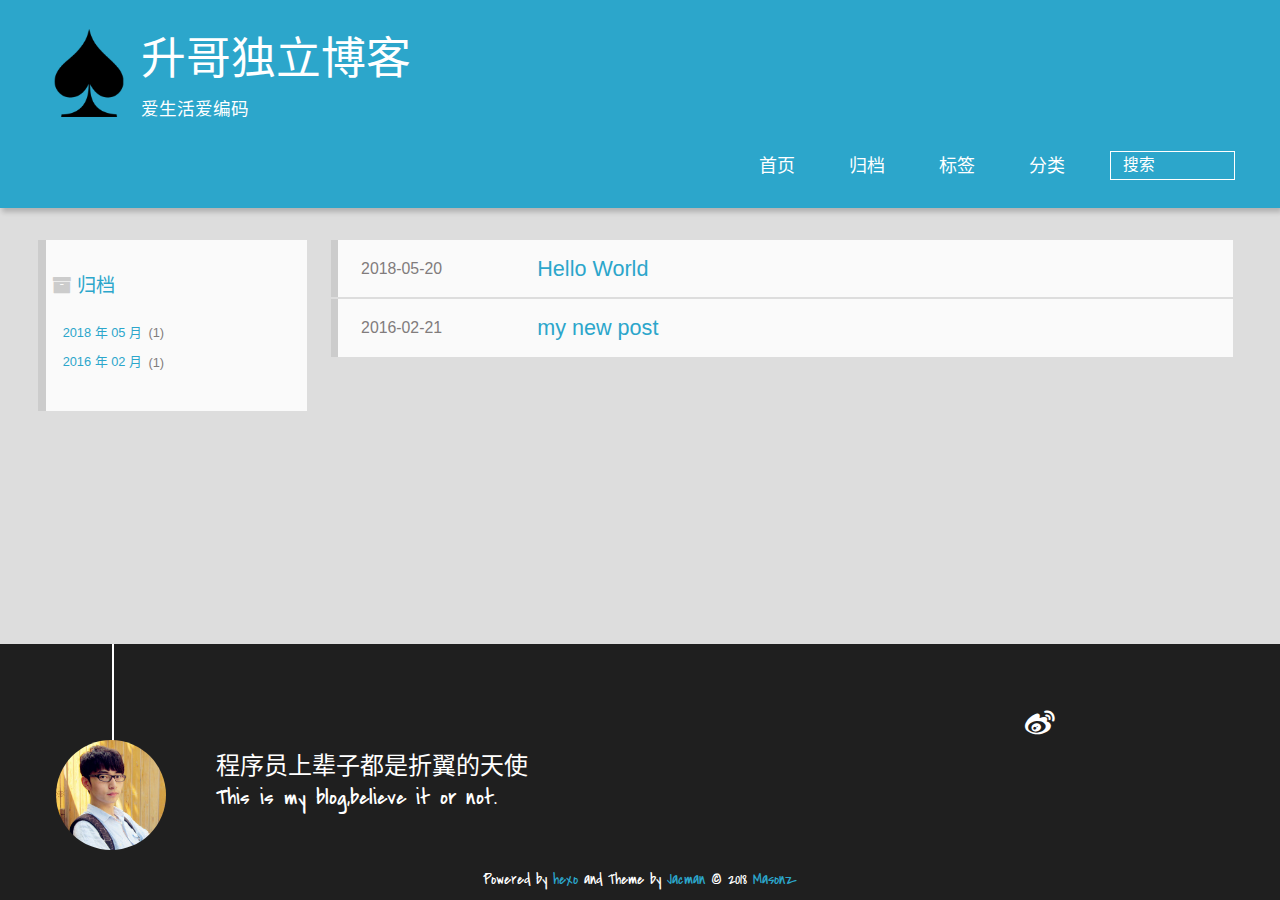
==== commit cd50b190: "Site updated: 2018-07-25 08:48:19" ====
--- a/archives/index.html
+++ b/archives/index.html
@@ -1,26 +1,29 @@
 
   <!DOCTYPE HTML>
-<html >
+<html lang="zh-CN">
 <head>
   <meta charset="UTF-8">
   
-    <title>Archives | Hexo</title>
+    <title>归档 | 升哥独立博客</title>
     <meta name="viewport" content="width=device-width, initial-scale=1,user-scalable=no">
     
-    <meta name="author" content="John Doe">
-    
-
-    
-    <meta property="og:type" content="website">
-<meta property="og:title" content="Hexo">
-<meta property="og:url" content="http://yoursite.com/archives/index.html">
-<meta property="og:site_name" content="Hexo">
-<meta property="og:locale" content="default">
+    <meta name="author" content="Masonz">
+    
+
+    
+    <meta name="description" content="hello,every body!~">
+<meta property="og:type" content="website">
+<meta property="og:title" content="升哥独立博客">
+<meta property="og:url" content="https://zxs12345.github.io/archives/index.html">
+<meta property="og:site_name" content="升哥独立博客">
+<meta property="og:description" content="hello,every body!~">
+<meta property="og:locale" content="zh-CN">
 <meta name="twitter:card" content="summary">
-<meta name="twitter:title" content="Hexo">
-
-    
-    <link rel="alternative" href="/atom.xml" title="Hexo" type="application/atom+xml">
+<meta name="twitter:title" content="升哥独立博客">
+<meta name="twitter:description" content="hello,every body!~">
+
+    
+    <link rel="alternative" href="/atom.xml" title="升哥独立博客" type="application/atom+xml">
     
     
     <link rel="icon" href="/img/favicon.ico">
@@ -38,31 +41,33 @@
 <div>
 		
 			<div id="imglogo">
-				<a href="/"><img src="/img/logo.png" alt="Hexo" title="Hexo"/></a>
+				<a href="/"><img src="/img/logo.png" alt="升哥独立博客" title="升哥独立博客"/></a>
 			</div>
 			
 			<div id="textlogo">
-				<h1 class="site-name"><a href="/" title="Hexo">Hexo</a></h1>
-				<h2 class="blog-motto"></h2>
+				<h1 class="site-name"><a href="/" title="升哥独立博客">升哥独立博客</a></h1>
+				<h2 class="blog-motto">爱生活爱编码</h2>
 			</div>
-			<div class="navbar"><a class="navbutton navmobile" href="#" title="Menu">
+			<div class="navbar"><a class="navbutton navmobile" href="#" title="菜单">
 			</a></div>
 			<nav class="animated">
 				<ul>
 					<ul>
 					 
-						<li><a href="/">Home</a></li>
-					
-						<li><a href="/archives">Archives</a></li>
-					
-						<li><a href="/about">About</a></li>
+						<li><a href="/">首页</a></li>
+					
+						<li><a href="/archives">归档</a></li>
+					
+						<li><a href="/tags">标签</a></li>
+					
+						<li><a href="/categories">分类</a></li>
 					
 					<li>
  					
 					<form class="search" action="//google.com/search" method="get" accept-charset="utf-8">
 						<label>Search</label>
-						<input type="search" id="search" name="q" autocomplete="off" maxlength="20" placeholder="Search" />
-						<input type="hidden" name="q" value="site:yoursite.com">
+						<input type="search" id="search" name="q" autocomplete="off" maxlength="20" placeholder="搜索" />
+						<input type="hidden" name="q" value="site:zxs12345.github.io">
 					</form>
 					
 					</li>
@@ -74,10 +79,10 @@
         
 
 <div class="archive-title" >
-  <h2 class="archive-icon">Archives</h2>
+  <h2 class="archive-icon">归档</h2>
   
   <div class="archiveslist archive-float clearfix">
-   <ul class="archive-list"><li class="archive-list-item"><a class="archive-list-link" href="/archives/2018/05/">May 2018</a><span class="archive-list-count">1</span></li><li class="archive-list-item"><a class="archive-list-link" href="/archives/2016/02/">Feb 2016</a><span class="archive-list-count">1</span></li></ul>
+   <ul class="archive-list"><li class="archive-list-item"><a class="archive-list-link" href="/archives/2018/05/">2018 年 05 月</a><span class="archive-list-count">1</span></li><li class="archive-list-item"><a class="archive-list-link" href="/archives/2016/02/">2016 年 02 月</a><span class="archive-list-count">1</span></li></ul>
  </div>
   
 </div>
@@ -124,7 +129,7 @@
 	
 	
 	<section class="info">
-		<p> Hello ,I&#39;m Larry Page in Google. <br/>
+		<p> 程序员上辈子都是折翼的天使 <br/>
 			This is my blog,believe it or not.</p>
 	</section>
 	 
@@ -148,7 +153,7 @@
 		<p class="copyright">
 		Powered by <a href="http://hexo.io" target="_blank" title="hexo">hexo</a> and Theme by <a href="https://github.com/wuchong/jacman" target="_blank" title="Jacman">Jacman</a> © 2018 
 		
-		<a href="/about" target="_blank" title="John Doe">John Doe</a>
+		<a href="/about" target="_blank" title="Masonz">Masonz</a>
 		
 		
 		</p>
@@ -259,7 +264,7 @@
 <!-- Totop Begin -->
 
 	<div id="totop">
-	<a title="Back to Top"><img src="/img/scrollup.png"/></a>
+	<a title="返回顶部"><img src="/img/scrollup.png"/></a>
 	</div>
 	<script src="/js/totop.js"></script>
 
